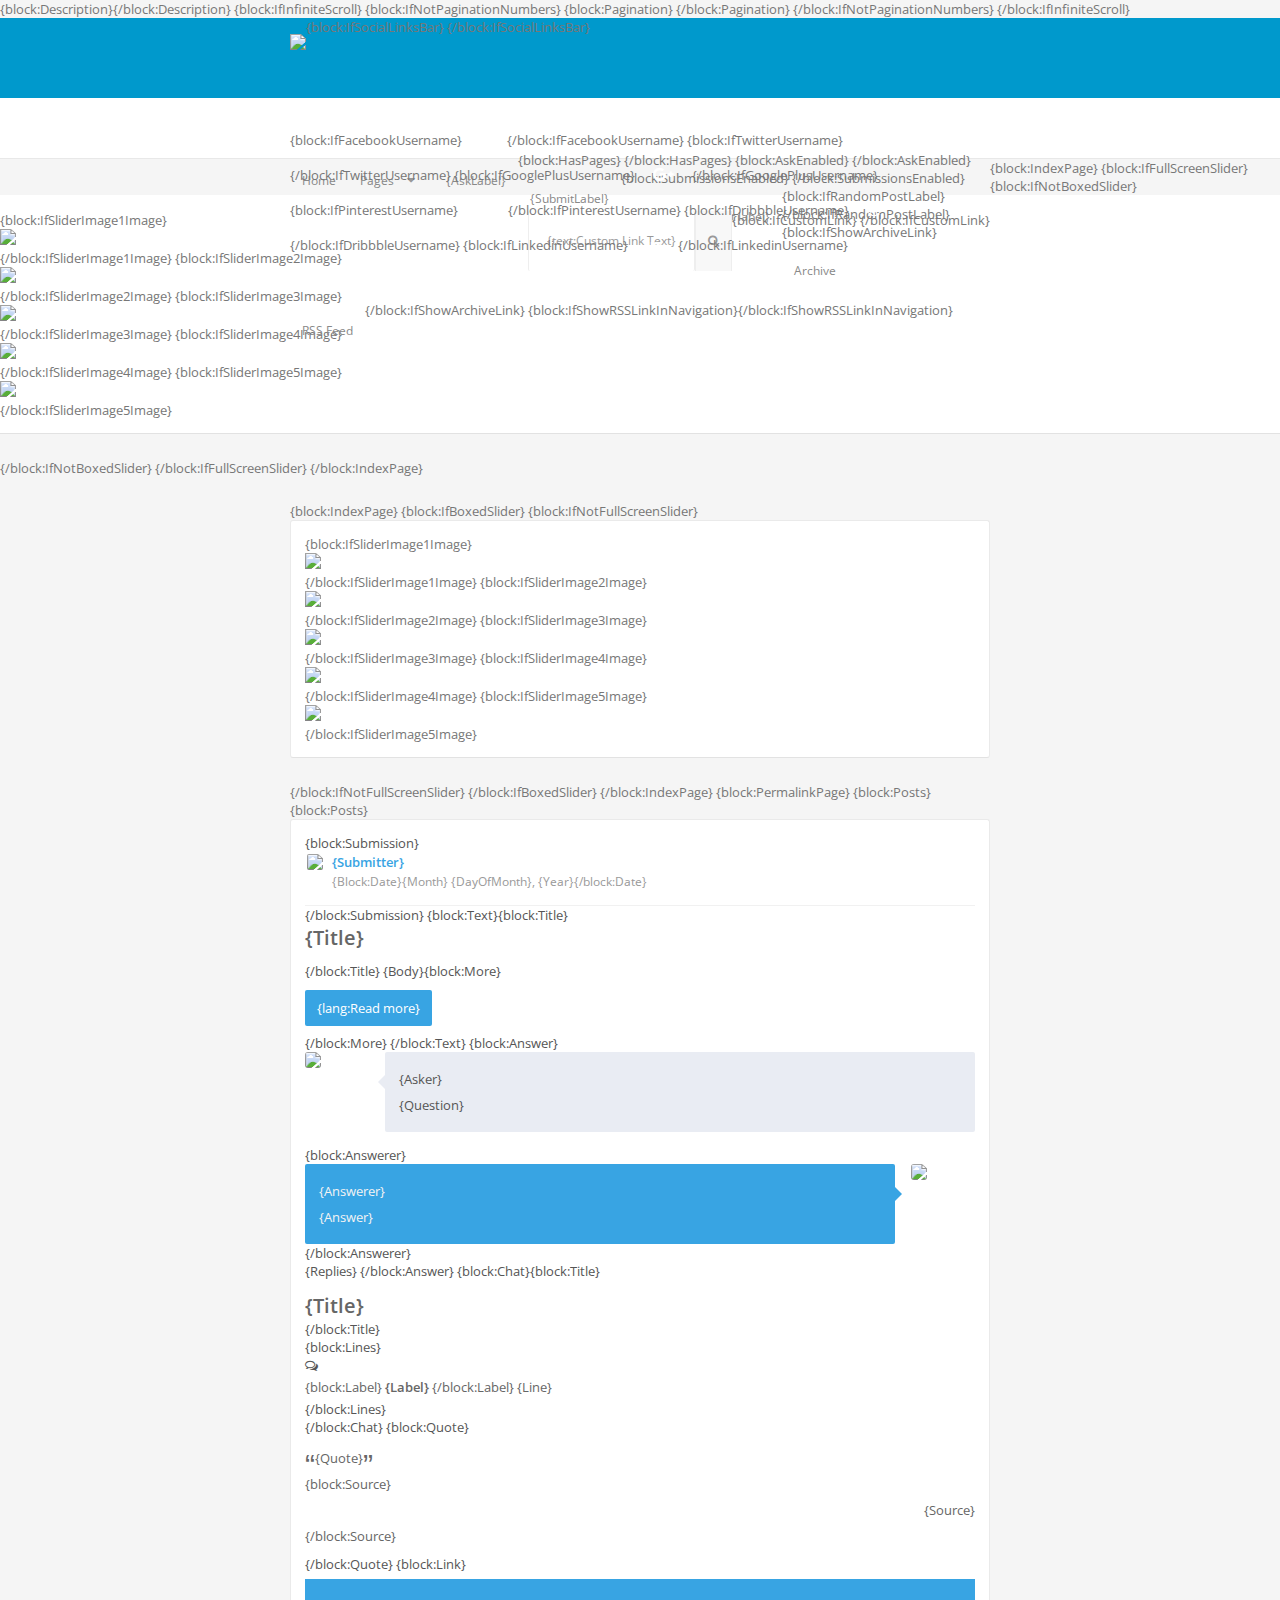
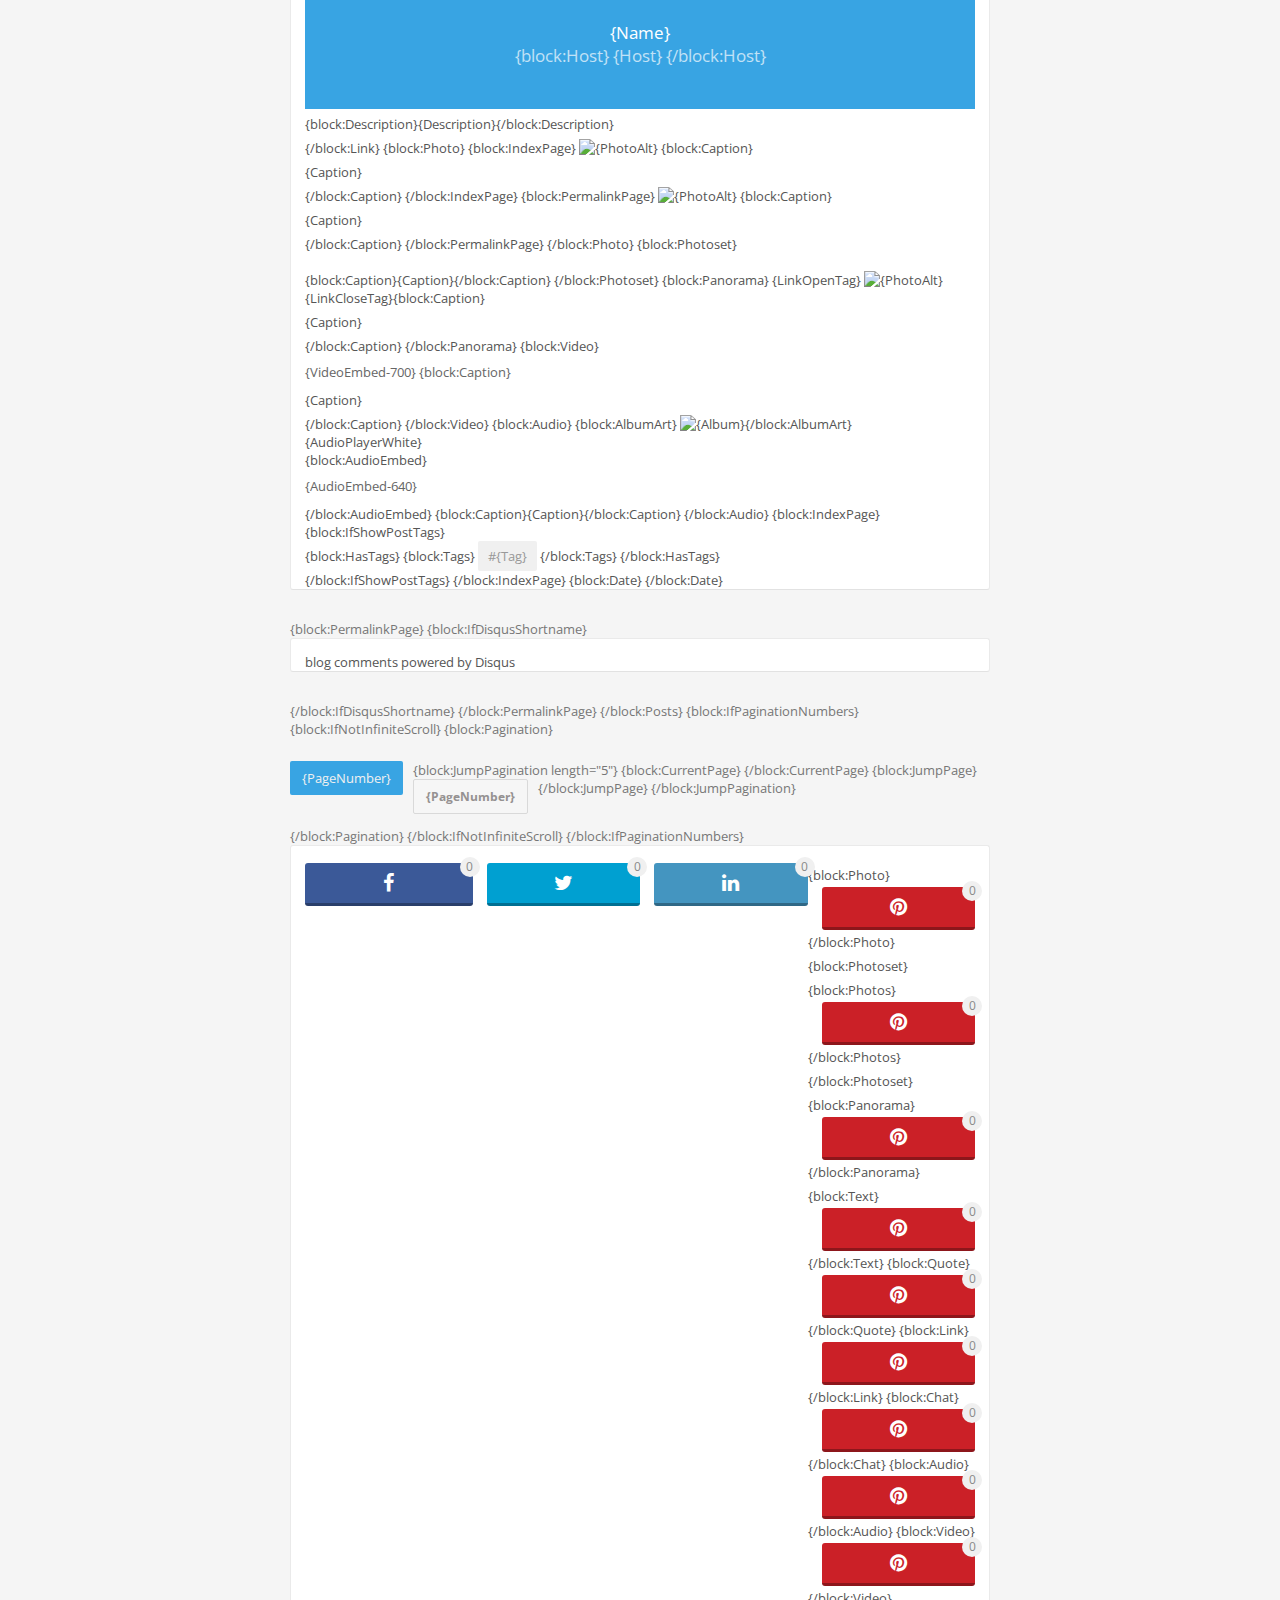
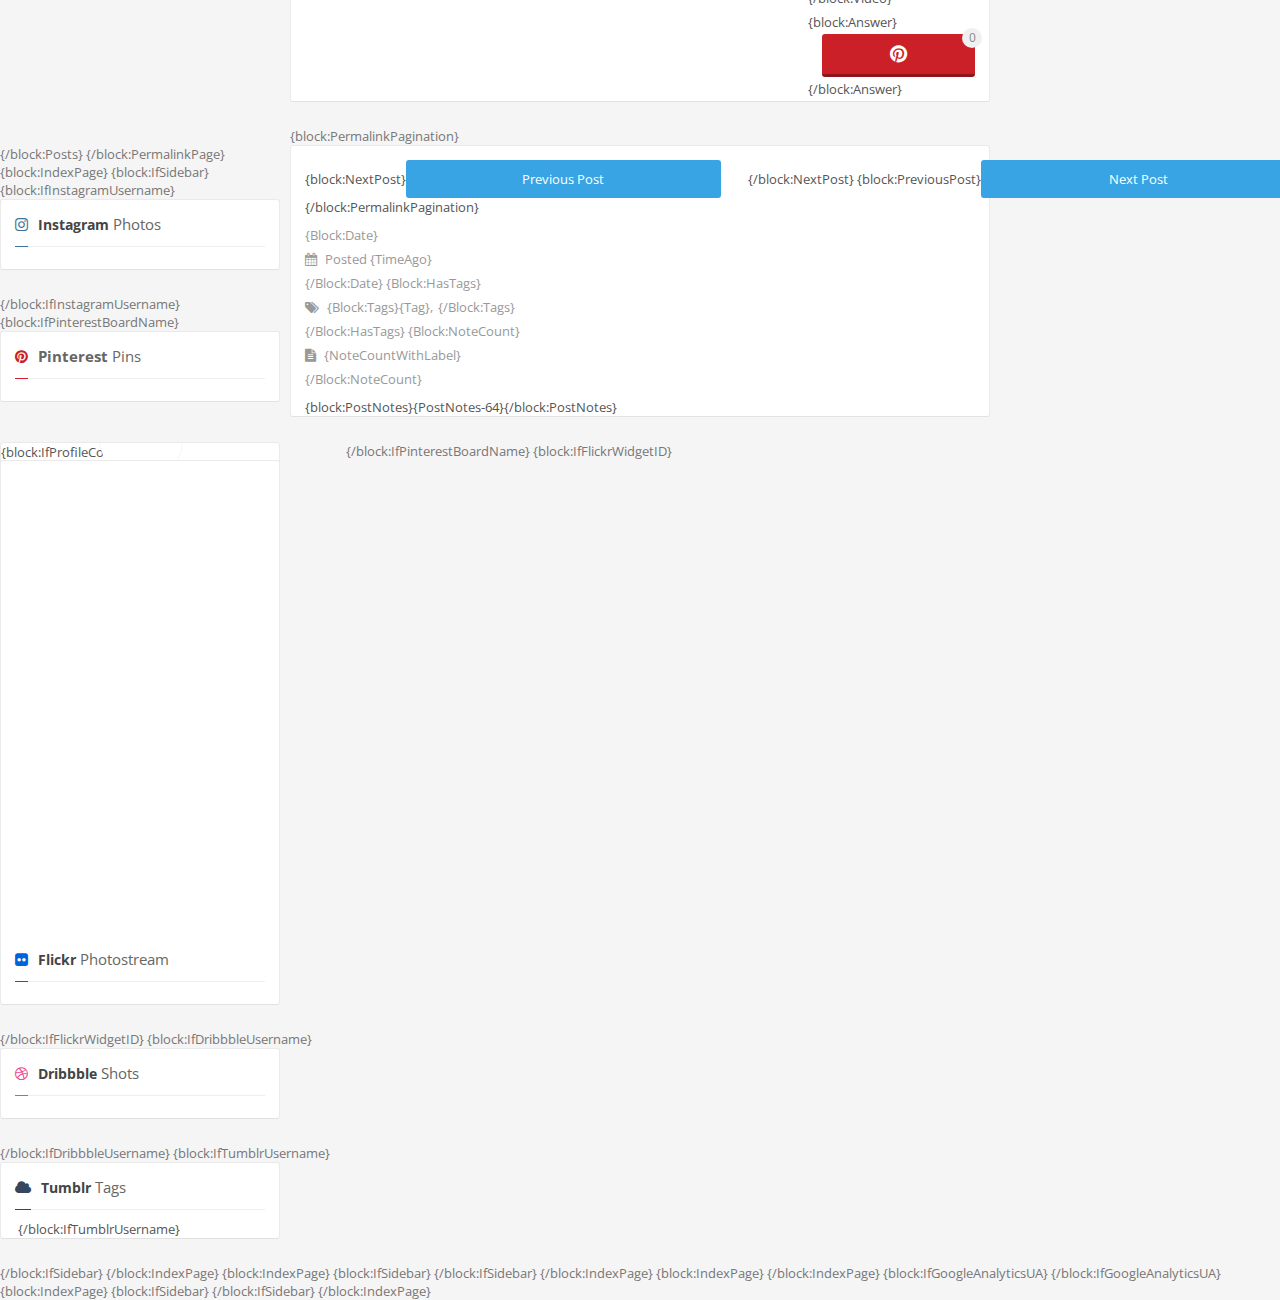
==== theme/index.html @ 3330890b "Initial Version" ====
<!DOCTYPE html PUBLIC "-//W3C//DTD XHTML 1.0 Strict//EN" "http://www.w3.org/TR/xhtml1/DTD/xhtml1-strict.dtd">
<html xmlns="http://www.w3.org/1999/xhtml" xml:lang="en" lang="en">
<!--
Author: Juan Vargas
Theme: iBlog
Version: 1.0
-->
<head>
<meta http-equiv="Content-Type" content="text/html; charset=UTF-8" />
<title>{Title}{block:SearchPage} | {SearchQuery}{/block:SearchPage}{block:PostSummary} | {PostSummary}{/block:PostSummary}</title>
<link rel="shortcut icon" href="{Favicon}">
<link rel="alternate" type="application/rss+xml" href="{RSS}">
{block:Description}<meta name="description" content="{MetaDescription}" />{/block:Description}

<meta name="text:Profile Description" content="" />
<meta name="text:Profile Name" content="" />
<meta name='text:Disqus Shortname' content='' />
<meta name='text:Tumblr Username' content='' />
<meta name="text:FlickrWidget ID" content=""/>
<meta name="text:Random Post Label" content="" />
<meta name="text:Google Analytics UA" content="" />
<meta name="text:Custom Link Text" content="Sample Text" />
<meta name="text:Custom Link URL" content="domain.com" />
<meta name="text:Facebook Username" content="" />
<meta name="text:Twitter Username" content="" />
<meta name="text:Google Plus Username" content="" />
<meta name="text:Pinterest Username" content="" />
<meta name="text:Dribbble Username" content="" /> 
<meta name="text:Dribbble Access Tokken" content="" /> 
<meta name="text:Linkedin Username" content="" />
<meta name="text:Instagram Username" content="" />
<meta name="text:Pinterest Username" content="" />
<meta name="text:Pinterest Board Name" content="" />
<meta name="text:Instagram accessToken" content=""/>
<meta name="text:FlickrWidget Photo Limit" content="1"/>
<meta name="text:Dribbble Shot Limit" content="1" /> 
<meta name="text:Pinterest Pin Limit" content="1" />
<meta name="text:Instagram Photo Limit" content="1"/>
<meta name="image:Profile Cover" content="http://static.tumblr.com/zgsn1rp/XBSnozilt/cover_placeholder.jpg"/>
<meta name="image:Profile Photo" content=""/>
<meta name="image:Logo" content="http://static.tumblr.com/88d2151f0eaffe83e51ea4a3ecb9a3cf/zgsn1rp/6F5noiecx/tumblr_static_4tnc47i79xmoc4ks0k44okosg.png"/>
<meta name="image:Slider Image 1" content=""/>
<meta name="image:Slider Image 2" content=""/>
<meta name="image:Slider Image 3" content=""/>
<meta name="image:Slider Image 4" content=""/>
<meta name="image:Slider Image 5" content=""/>
<meta name="if:Sidebar" content="0" />
<meta name="if:Sidebar Profile Centered" content="0" />
<meta name="if:Social Links Bar" content="0" />
<meta name="if:Infinite scroll" content="0" />
<meta name="if:Show Archive Link" content="0" />
<meta name="if:Custom Link" content="0"/>
<meta name="if:Remove Tumblr Controls" content="0" />
<meta name="if:Full Screen Slider" content="0" />
<meta name="if:Boxed Slider" content="0" />
<meta name="if:Pagination Numbers" content="1" />
<meta name="if:Show Post Tags" content="0" />

<link href="//maxcdn.bootstrapcdn.com/font-awesome/4.2.0/css/font-awesome.min.css" rel="stylesheet">
<link rel="stylesheet" href="http://static.tumblr.com/zgsn1rp/OMdnmipiv/owl.carousel.css"> 
<link rel="stylesheet" href="http://static.tumblr.com/zgsn1rp/bIpnmipjd/owl.theme.css"> <meta name="viewport" content="width=device-width, initial-scale=1, maximum-scale=1, user-scalable=0"/>
<link href='http://fonts.googleapis.com/css?family=Open+Sans:300italic,400italic,600italic,700italic,800italic,300,700,800,400,600' rel='stylesheet' type='text/css'>
<style type="text/css">
html, body {
	height: 100%;
}
body {
    background:#f5f5f5;
    margin: 0;
	font-family: 'Open Sans', 'sans-serif', 'Arial';
	font-weight:400;
	font-size:13px;
	color: #777;
	overflow-x: scroll;
}
a img {border: none;}
a {
	color: inherit;
	text-decoration:none;
}
h4,h5,h3,h2,h1 {
    margin:0px;
    color:#666;
    font-weight:600;
}
.post h2:first-child {margin-top:0px;}
*:focus { outline:none; }
blockquote {
	margin: 0;
    padding: 14px;
    background: #fdfdfd;
    border-left: solid 2px #eee;
    position: relative;
    line-height:24px;
}
blockquote a{color:#38A4E3;}
/*Top Navigation bar */
.top_nav {
	height:80px;
    z-index: 200;
    position: relative;
    background-color: #0099cc;
}
.top_nav_container {
	width:980px;
	height:80px;
	margin: 0 auto;
}
.top_nav ul{
	float:right;
	height:80px;
	margin: 0 auto;
	padding:0px;
}
.top_nav ul.left{ 
    float:left;
}
.top_nav ul span a{
	height:15px;	
    font-size:12px;
	padding:10px 15px 10px 15px;
	display:inline-block;	
	color: #fff;
	text-decoration:none;
}
.top_nav ul span a:hover{
	color:white;
	background:#595959;
}
.top_nav ul.social {
    height: 30px;
    margin-top: 23px;
}
.top_nav ul.social i{
    font-size: 16px;
}
.top_nav ul.social span a:hover {
   background:none; 
   color: #fff;
}
.box_seleccionar ul{display:none;}
.header {
    z-index: 99;
    position: relative;
}
.menu {
    padding:0px;
	margin:0px;
	height:60px;
    background: #fff;
    position: relative;
    border-bottom: 1px solid #e8e8e8;
}
.menu_container {
    padding:0px;
    margin:0px;
	height:60px;
    max-width:980px;
    margin: 0 auto;
}
.menu ul{
	padding:0px;
	margin:0px;
	max-width:980px;
	margin: 0 auto;
    float:right;
    height:60px;
}
.menu ul.left {
    float:left;
}
.logo{float:left;}
.logo a{
        display:block;
        height:80px;
        font-size:30px;
        overflow:hidden;
        font-weight:bold;
        color:#777;
        text-decoration:none
}
.logo img {
    max-height:100%;
}
.menu ul span {
	float:left;
	list-style:none;
	height:60px;
	line-height:60px;
}

.menu ul span.active {
    border-bottom: solid 2px #2688C2;
    height:59px;
}
.menu ul span a {
    color: #888;
    text-decoration: none;
    display: block;
    line-height: 60px;
    font-size: 12px;
    position:relative;
    padding: 0px 12px;
}

.menu ul span a.custom {
    padding-top: 0px;
    padding-bottom: 0px;
    padding-right: 0px;
}
.menu ul span a.custom div{
    display:inline-block;
    font-weight:normal;
    position:relative;
    text-transform: none;
    padding: 0px 18px;
    text-shadow: none;
    background: #fff;
    border-left: 1px solid #eee;
    border-right: 1px solid #eee;
    color: #999;
    border-radius:2px;
}
.menu ul span a.custom div:hover{background:#f9f9f9;color:#555;}
.menu ul span.search a{
    display:block;
    font-weight:normal;
    position:relative;
    text-transform: none;
    padding: 0px 12px 0px 12px;
    text-shadow: none;
    background: #f8f8f8;
    {block:IfNotCustomLink}
    border-left: 1px solid #eee;
    {block:IfNotCustomLink}
    border-right: 1px solid #eee;
    color:#999;
    cursor:pointer;
}
.menu ul span.search a.active {
    background:#2688C2;
    color:#fff;
    padding-bottom:1px;
}
.menu ul span.search a.active:hover {
    color:#fff;
}
.menu ul span.search a:hover{color:#aaa;}
.menu ul span a span{
	background: #3b8de2;
	border: 1px solid #215a96;
	background-image: -webkit-linear-gradient(top, #67a7e9, #2580df);
	background-image: -moz-linear-gradient(top, #67a7e9, #2580df);
	background-image: -o-linear-gradient(top, #67a7e9, #2580df);
	background-image: linear-gradient(to bottom, #67a7e9, #2580df);
	filter: progid:DXImageTransform.Microsoft.gradient(startColorstr='#67a7e9', endColorstr='#2580df');
	line-height: 10px;
	font-weight: normal;
	text-align: center;
	font-size:10px;
	text-shadow: 0 1px rgba(0, 0, 0, 0.2);
	padding: 5px;
	border-radius: 100%;
	height: 8px;
	line-height: 8px;
	width: 8px;
	display: block;
	position: absolute;
	margin-top: -34px;
	margin-left: -16px;
}

.menu ul span a div.span{
	border: solid 1px #e3e3e3;
	font-size: 12px;
	color: #777;
	text-shadow: 0 1px #fff;
	text-decoration: none;
	display: inline-block;
	padding: 4px 14px 4px 14px;
	z-index: 6;
	position: relative;
	height: 28px;
	font-weight:normal;
	line-height: 36px;
	-webkit-box-shadow: inset 0 1px white, inset 0 0 0 1px rgba(255, 255, 255, 0.7), 0 2px #dadada, 0 3px #c4c4c4, 0 4px 3px rgba(0, 0, 0, 0.1);
	box-shadow: inset 0 1px white, inset 0 0 0 1px rgba(255, 255, 255, 0.7), 0 2px #dadada, 0 3px #c4c4c4, 0 4px 3px rgba(0, 0, 0, 0.1);
}
i.fa-caret-down {
    font-size:12px;
    margin-left:-5px;
}
.menu ul span a i{
	font-size: 14px;
	color: #999;
	padding: 7px;
	margin: 0 auto;
}
.menu ul span a:hover, .menu ul span a:hover i,.menu ul span a:hover a {color:#4C91B9;}
/*Dropdown*/
.menu ul span div {
	display:none;
	position:relative;
    z-index:99;
    float:right;
}
.menu ul span div.search_form ul {
    width:auto;
    height:50px;
    border-top:none;
    position: absolute;
    top: 20px;
    border-radius:3px;
}
.menu ul span div.search_form form{
    padding:8px 8px 0px 7px;
    display:inline-block;
}

input[type=text] {
    float:left;
    outline: 0;
    background: #FFF;
    padding: 1px 1px 1px 10px;
    height: 30px;
    line-height: 30px;
    border: 1px solid #efefef;
    border-radius: 3px;
    color: #999;
}
input[type=submit],button {
    outline: 0;
    position: absolute;
    right: 0px;
    font-size:13px;
    color: #fff;
    text-align: center;
    line-height: 32px;
    height: 34px;
    background: #2688C2;
    border: none;
    border-right:none;
    margin-right:6px;
    border-radius: 0 3px 3px 0;
    padding:0 10px;
}

.menu ul span div.before {
    position: absolute;
    right: 0px;
    display: inline-block!important;
    width: 0;
    height: 0;
    border-right: 8px outset transparent;
    border-left: 8px outset transparent;
    border-bottom: 8px solid #2688C2;
    margin-top: -7px;
    z-index: 99;
    margin-right: 12px;
    border-radius: 3px;
}

.menu ul span div.before:before {
    content: "";
    display: inline-block;
    width: 0;
    height: 0;
    border-right: 8px outset transparent;
    border-left: 8px outset transparent;
    border-bottom: 8px solid #38A4E3;
    margin-left: -8px;
    margin-top: 1px;
    position: absolute;
}

.menu ul span div.before.active:before {
     border-bottom: 8px solid #2688C2;   
}

.menu ul span:hover div {display: block;}
.menu ul span:hover .search_form {display: none;}
.menu ul span div ul{
	display: table-cell;
	background:#38A4E3;
	border: solid 1px #2688C2;
	border-top:none;
    width: 120px;
    margin-top: -1px;
    position: absolute;
    right: 0px;
    height: auto;
}

.menu ul span div ul span{
    float:none;
    list-style:none;
}
.menu ul span div ul span a{
    border-top: solid 1px #2688C2;
    padding:5px;
    padding-left:10px;
    padding-right:10px;
    line-height:40px;
    color:#fff;
}
.menu ul span div ul span a:hover {background:#2688C2;color:#fff;}

.posts_container {
    max-width:980px;
    margin:0 auto;
    margin-top:25px;
}

.posts {
	position: relative;
	margin: 0px auto;
    display:inline-block;
    margin-right:24px;
    float:left;
    width:69%;
    min-width:250px;
}
.post {
    color: #555;
    background:#fff;
    border:solid 1px #eaeaea;
    border-bottom:solid 1px #e2e2e2;
    list-style:none;
    padding:14px;
    margin-bottom:25px;
    {block:IndexPage}
    padding-bottom: 0px;
    {/block:IndexPage}
    border-radius:3px;
    -webkit-box-sizing: border-box; /* Safari/Chrome, other WebKit */
    -moz-box-sizing: border-box;    /* Firefox, other Gecko */
    box-sizing: border-box;         /* Opera/IE 8+ */
    {block:IndexPage}
    position:relative;
    {/block:IndexPage}
}
.posts .post {
    margin-bottom:30px;
}
.sidebar_container{
    width:27%;
    float:left;
}
.post.sidebar {
    padding-bottom:12px;
    width:280px;
    display: block;
}
.post.sidebar.tags {
    padding-bottom:0px;
}
.post.sidebar img {
    max-width:100%;
}
.post.sidebar p{
    font-size:13px;
}

.post.sidebar.instagram h3, 
.post.sidebar.dribbble h3, 
.post.sidebar.flickr h3,
.post.sidebar.pinterest h3,
.post.sidebar.tags h3{
    border-bottom: solid 1px #eee;
    margin-bottom:10px;
    font-weight:normal;
}
.post.sidebar.instagram h3 strong, 
.post.sidebar.dribbble h3 strong, 
.post.sidebar.flickr h3 strong,
.post.sidebar.tags h3 strong,
.post.sidebar.pinterst h3 strong{
    color:#444;
    font-size:14px;
    font-weight:bold;
}
.post.sidebar.instagram h3 i,
.post.sidebar.dribbble h3 i,
.post.sidebar.flickr h3 i,
.post.sidebar.tags h3 i,
.post.sidebar.pinterest h3 i {
     font-size:15px;
     padding-bottom:14px;
     margin-right:10px;
     margin-bottom:-1px;
}
.post.sidebar.instagram h3 i{
     border-bottom: solid 1px #3f729b;
     color:#3f729b;
}
.post.sidebar.dribbble h3 i{
     border-bottom: solid 1px #ea4c89;
     color:#ea4c89;
}
.post.sidebar.flickr h3 i{
     border-bottom: solid 1px #0063DC;
     color:#0063DC;
}
.post.sidebar.pinterest h3 i{
     border-bottom: solid 1px #cb2027;
     color:#cb2027;
}
.post.sidebar.tags h3 i{
     border-bottom: solid 1px #36465d;
     color:#36465d;
}
.post .name {
    color: #555;
    display: block;
    font-size: 15px;
    line-height: 30px;
    margin-top: 4px;
    font-weight: bold;

}
.posts .post.disqus {
    overflow:hidden;
}
.post ul li {
    line-height: 24px;
    list-style-type: circle;
}
.post h2 {
	line-height: 28px;
    margin-top: 12px;
}

.post h2.title {
    border-top: solid 1px #eee;
    margin: 12px -12px;
    padding-left: 12px;
    padding-top: 12px;
}
.post p img {
    max-width:100%;
}
.post.text p img {
    margin-bottom:10px;
}
.post h2.quote {font-weight: normal;}
.post p{
	margin: 4px 0 6px 0px;
	color:#666;
	line-height:26px;
}

.post p span.quote_mark{
    font-family:Arial;
    font-size: 30px;
    position: relative;
    top: 12px;
}
.post p span.source{
    text-align:right;
    display:block;
}
.post p:first-child{margin: 0px;}
h2.text_title {margin-bottom: 10px;}
.caption{margin: 6px 0;}
.post.quote {background:#38A4E3;}
.post.quote p {
    color: #fff;
    line-height: 28px;
}
.post.quote p i {color:#fff;}
.post ol,.post ul {
	margin: 3px 0;
	padding-left:22px;
}
.post .info_bar {
    background:#fff;
    position:relative;
	{block:PermalinkPage}
	display: none;
	{/block:PermalinkPage}
    margin:0px -14px;
    margin-top:12px;
    color:#777;
    font-size:12px;
    border-radius: 0px 0px 3px 3px;
    padding: 12px 5px 17px 20px;
    height:30px;
    line-height:30px;
    border-top:solid 1px #efefef;
    box-shadow: rgba(0,0,0, 0.05) 0px 1px 1px;

} 

.post .info_bar a:hover {color:#777;}
.post .photo {
	position: relative;
	line-height: 0!important;

}
.post .photo .photo_info {
	position: absolute;
	top: 50%;
	left: 0;
	width: 100%;
	height: 70px;
	margin: -35px 0 0 0;
	text-align: center;
	z-index: 10;
	opacity: 0;
	-webkit-transition: all 0.5s ease;
	-moz-transition: all 0.5s ease;
	-o-transition: all 0.5s ease;
	transition: all 0.5s ease;
	{block:PermalinkPage}
	display: none;
	{/block:PermalinkPage}
}
.post:hover .photo .photo_info {opacity: 1;}
.post .photo .photo_info a {
	text-decoration: none;
	color: {color:Background};
}
.post .photo .photo_info h2 a {
	margin: 0;
	line-height: 100%;
	text-transform: uppercase;
	font-size: 50px;
}
.post .photo .photo_info p {
	margin: 0;
}
.post .photo .photo_info p a {
	margin: 0;
	line-height: 100%;
	text-transform: uppercase;
	font-size: 14px;
	font-weight: bold;
}
.read_more {
    margin:0px!important;
    margin-bottom:8px!important;
    margin-top:10px!important;
}
.read_more a{
    background: #38A4E3;
    color: #fff;
    padding: 5px 12px;
    font-weight: normal;
    display: inline-block;
    border-radius: 2px;
}
.read_more a:hover{
    background: #2688C2;
    color: #fff;
}
.post img.main_photo {max-width: 100%;}
.post.photo img,.post.text img  {max-width: 100%;display:block;}
{block:IndexPage}
{/block:IndexPage}
.post .photo img {
	opacity: 1;
	-webkit-transition: all 0.5s ease;
	-moz-transition: all 0.5s ease;
	-o-transition: all 0.5s ease;
	transition: all 0.5s ease;
	margin: 0;
	line-height: 0;
}
.post:hover .photo:hover img.main_photo {
	{block:IndexPage}
	opacity: 0.25;
	{/block:IndexPage}
}
.post .player {
	background: #FFF;
	margin: 0;
}
#notes {
    width: 278px;
    float:right;

}
.post ol.notes {
	padding: 0;
	list-style-type: none;
	font-size: 11px;
}
.post ol.notes a {text-decoration: none;}
.post ol.notes li.note {
	padding-top: 14px;
	position: relative;
	z-index: 1;
}
.post ol.notes li.note:first-child {padding-top:0px;}
.post ol.notes li.note img.avatar {
	vertical-align: middle;
	width: 30px;
	height: 30px;
	background: #fff;
    padding: 2px;
    border: solid 2px #e9ecf3;
    margin-right:5px;
    border-radius:50%;
}
.post ol.notes a.avatar_frame:before {
    background: #e9ecf3;
    width:2px;
    height: 100%;
    position: absolute;
    content: '';
    display: block;
    bottom: 0px;
    top:0px;
    left:19px;
    z-index:-1;
}
.post ol.notes li.note .answer_content {font-weight: normal;}
.post ol.notes li.note blockquote {
    padding: 4px 10px;
    margin: 10px 0px 0px 20px;
    background: #38A4E3;
    color: #fff;
    border-left: solid 2px #3092CC;
    border-radius:0px 2px 2px 0px;
}
.post ol.notes li.note blockquote a{color:#fff;}
.posted {
    color: #999;
    text-transform: capitalize;
    margin:10px 0px;
}
.posted div {line-height: 30px;}
.posted i {margin-right: 8px;}
.posted a {margin-right:5px;}
.action {
    display: block;
    background: #e9ecf3;
    padding: 10px;
    margin-left: 55px;
    position:relative;
    border-radius: 2px;
}
.avatar_frame {
    display: block;
    float: left;
}
.action:after {
    top:6px!important;
    content:'';
}
{CustomCSS}
div.video img {width:100%;}
.caption p a {color:#38A4E3;}
.asker-question, .odd .chat_globe{
    background: #e9ecf3;
    max-width: 100%;
    margin: 0px;
    margin-left: 80px;
    border-radius:2px;
    line-height:20px;
    position:relative;
    padding:14px;
}
.odd .chat_globe{
    margin-left: 50px;
}

.chat_globe .chat_name {
    font-weight:600;
}
.asker-question span, .answerer-question span{
    display: inline-block;
    text-transform:capitalize;
}
.asker-question span {
    color:#000;
    margin-bottom:5px;
}
.answerer-question span {
    color:#fff;
    margin-bottom:5px;
}
.asker-question:after, .odd .chat_globe:after, .action:after  {
    content:"";
	width: 0; 
	height: 0; 
	border-top: 10px solid transparent;
	border-bottom: 10px solid transparent; 
	border-right:10px solid #e9ecf3; 
	left: -7px;
    position: absolute;
    top: 20px;
}
.answerer-question,.even .chat_globe{
    background: #38A4E3;
    max-width: 100%;
    margin: 0px;
    margin-right: 80px;
    border-radius:2px;
    line-height:20px;
    position:relative;
    padding:14px;

}
.even .chat_globe:after {
    top:10px;   
}

.even .chat_globe{
    margin-right: 50px;
}
.odd,.even{
    margin-top:14px;   
}
.odd:first-child{
    margin-top:0px;   
}
.answerer-question blockquote {
    padding:0px;
    background:none;
    border:none;
}
.answerer-question:after,.even .chat_globe:after {
    content:"";
	width: 0; 
	height: 0; 
	border-top: 10px solid transparent;
	border-bottom: 10px solid transparent; 
	border-left:10px solid #38A4E3; 
	right: -7px;
    position: absolute;
    top: 20px;
}
.even .chat_globe:after, .odd .chat_globe:after {top:10px; }
.asker-question p {
    color: #555;
    margin:0px;
    font-size:13px!important;
}

.answerer-question p, .even .chat_globe p{
    color:#f3f3f3;
}
.ask_question {margin-bottom:14px;}
.asker-question blockquote {
    background:#158BCE;
    border-color:#185699;
}
.asker-avatar, .odd .avatar{
    float:left;
    margin-right:5px;
    width:64px;
    height:64px;
}
.answerer-avatar, .even .avatar {
    float:right;
    margin-left:5px;
    width:64px;
    height:64px;
}
.answerer-avatar img,.asker-avatar img{
    border-radius:3px;
    max-width:100%;
}

.asker {
    font-weight: 600;
    color: #444;
    text-transform:capitalize;
}
.answerer {
    font-weight: 600;
    color: #fff;
    text-transform:capitalize;

}
.odd .avatar, .even .avatar{
    width: 35px;
    height: 35px;
    line-height: 35px;
    text-align: center;
    border-radius: 3px;
}
.odd .avatar {
    background: #e9ecf3; 
}
.even .avatar {
    background: #38A4E3; 
    color:#fff;
}
.odd .avatar i, .even .avatar i{
    padding:10px;
}

.showme{ display: none;}
#showhim:hover .showme{
    padding: 3px 10px 3px 10px;
    text-transform:capitalize;
    display: inline-block;
    position: absolute;
    background: #38A4E3;
    color: #fff;
    font-size: 12px;
    border-radius: 2px;
    margin-left: 10px;
    margin-top: -38px;
    z-index: 99;
    left: 0px;

}
#showhim:hover .showme:after{
    content: "";
    display: block;
    width: 0;
    border: 6px solid #38A4E3;
    border-color: #38A4E3 transparent transparent transparent;
    margin-top: 2px;
    position:absolute;
}
#showhim:hover .showme a{color:#fff;}
.post_showme{display: none;}
.post_showhim:hover .post_showme,.show_share{
    text-transform:capitalize;
    display: inline-block;
    position: absolute;
    background: #555;
    border:solid 1px #444;
    color: #fff;
    font-size: 12px;
    border-radius: 3px;
    bottom: 60px;
    z-index: 99;

}

.post_showhim:hover .post_showme.reblog {
    right: 0px;    
}
.post_showhim:hover .post_showme.reblog:after {
    left:35px;
    
}
.post_showhim:hover .post_showme ul {
    padding:0px;
    margin:0px;
}
.post_showhim:hover .post_showme ul li{
    list-style:none;
    margin:0px;
}
.post_showhim:hover .post_showme:after{
    content: "";
    display: block;
    width: 0;
    border: 6px solid #444;
    border-color: #444 transparent transparent transparent;
    margin-top: 1px;
    position:absolute;
    left:15px;
}

.post_showhim:hover .post_showme li a,
.post_showhim:hover .post_showme li span{
    color:#ddd;
    padding: 7px 17px 7px 12px;
    display:block;
    border-top:solid 1px #444;
}

.post_showhim:hover .post_showme li:first-child a{ 
    border-top:none;
}
.post_showhim:hover .post_showme li a:hover{background:#444;}
div.post_showhim {
    display: inline-block;
 
}
/* Iframes*/
iframe#youtube_iframe,.post iframe {
    max-width:100%;
}
iframe.tumblr_audio_player {
    width:100%;
    height:80px;
}
iframe.soundcloud_audio_player {
    width: 100%;
}
{block:PermalinkPage}
.tumblr_video_container {
    width: 100%!important;
    height: auto!important;
}
 .tumblr_video_container iframe {
     width: 100%!important;
 }
.post.video a,.post.video a img {
        width: 100%!important;
        height: auto!important;
    }
{/block:PermalinkPage}
.link_thumb {
    border: 1px solid #38A4E3;
    background-color: #38A4E3;
    overflow: hidden;
    display: table;
    width: 100%;
    min-height: 100%;
    height: 108px;
}
.link_thumb span {
    float: left;
    color:#fff;
    padding:10px;
    display: table-cell;
    width: 100%;
    vertical-align: middle;
    text-align: center;
}
.link_thumb h3 {
    display:inline;  
    font-size:19px;
    color:#fff;
    line-height:24px;
    font-weight:bold;
}
.link_thumb img {
    width: auto!important;
    max-height: 75px;
    float: right;
}
.buttons {
    position:absolute;
    top:0px;
    right:0px;
}
.buttons i{color:black;}
.like_button, a.reblog_button,.post .info_bar a.share_post {
    position:relative;
    padding: 10px 16px;
    {block:PermalinkPage}
    padding:2px;
    {/block:PermalinkPage}
    width: 14px!important;
    height: 40px!important;
    line-height: 40px!important;
    font-size:14px;
    text-align:center;
    float: left;
    border-radius: 2px;
    text-decoration:none;
    {block:IndexPage}
    opacity:.30;
    -ms-filter: "progid:DXImageTransform.Microsoft.Alpha(Opacity=25)";
    filter: alpha(opacity=25);
    {block:IndexPage}
    border-left: solid 1px #ccc;
    cursor:pointer;
}

.like_button:hover, a.reblog_button:hover,.post .info_bar a.share_post:hover {
    {block:IndexPage}
     opacity:.50;
    -ms-filter: "progid:DXImageTransform.Microsoft.Alpha(Opacity=50)";
    filter: alpha(opacity=50);
    {block:IndexPage}
}
.post .info_bar a.share_post {font-size:14px;}
.like_button iframe {
    width: 14px!important;
    height: 40px!important;
    line-height: 40px!important;
    float: left;
}
.perma_pagination {
    width: 100%;
    white-space: nowrap;
    }
.perma_pagination a{
    background: #38A4E3;
    display: inline-block;
    width: 47%;
    white-space: normal;
    padding: 10px 0;
    text-align: center;
    color: #fff;
    border-radius: 3px;
}
.perma_pagination a:first-child {
    margin-right:4%;
}

.perma_pagination a:hover{
    background:#2688C2;
    color:#fff;
}
.perma_pagination a i {
    color:#999;
    font-size:11px;
}
.social ul {
    padding:0px;
}

.social ul li{
    float:left;
    list-style:none;
    margin:0px;
}

.social ul li a{
    background:#eee;
    margin-left:14px;
    font-size:14px;
    color:#fff;
    border-radius:3px;
    display:  block;
    position:relative;
    text-align: center;
    border-bottom: solid 3px rgba(0,0,0,0.3);
} 
.social ul li:first-child a{
    margin-left:0px;
}
.social ul li a i{
    width: 30px;
    height:20px;   
    padding:10px;
    
}
.social ul li a i{font-size:20px;}
.social ul li.facebook a{background:#3b5998;}
.social ul li.twitter a{background:#00a0d1;}
.social ul li.tumblr a{background:#2c4762;}
.social ul li.linkedin a{background:#4495c0;}
.social ul li.pinterest a{background:#cb2027;}
.share{
  top: 50%;
  width: 100%;
  text-align: center;
  margin-top: -29px;
}

.share a span{
  font-weight: bold;
  display: block;
  color: white;
  text-align: right;
  min-width: 24px;
}

.share a{
  text-decoration: none;
  padding: 0px 4px 0px 24px;
  line-height: 18px;
  display: inline-block;
  border-radius: 2px;
  margin: 20px;
  background-size: 18px;
  background-repeat: no-repeat;
  box-shadow: 0px 1px 0px rgba(0,0,0,0.1),inset 0px 1px 0px rgba(255,255,255,0.05)
}

.social ul li a span {
    position: absolute;
    top: 5px;
    right: -7px;
    min-width: 8px;
    height: 20px;
    line-height: 20px;
    margin-top: -11px;
    padding: 0 6px;
    font-weight: normal;
    color: #888;
    text-align: center;
    background: #f0f0f0;
    z-index:1;
    border-radius: 11px;
    font-size:12px;

}

#submission {
    border-bottom:solid 1px #f1f1f1;
    overflow: hidden;
    padding-bottom:8px;
}

#submission img#submission_img{
    padding:2px;
    border-radius:4px;
}

#submission li{
    list-style:none;
    font-weight:400;
    font-size:12px;
}

#submission li.user{
    line-height:14px;
}

#submission li.user a{
    color: #38A4E3;
    font-weight: 600;
    font-size: 13px;
}
#submission li:first-letter{
    text-transform:uppercase;
}
#submission a {
    margin-left: 5px;
    color: #999;
    font-size: 12px;
    
}
.cboxPhoto {
    max-height:550px!important;
    width:auto!important;
}
#tumblr_controls {
    position:absolute;
    top:0px;
    opacity:.5;
}
#tumblr_controls:hover {
        opacity:1;
}
{block:IfRemoveTumblrControls}
#tumblr_controls {
    display:none;
}
{/block:IfRemoveTumblrControls}
#pagination {
    margin:10px 0;
}
#pagination ul{
    float: left;
    padding:0px;
}
#pagination a{
    display: inline-block;
    font-size: 12px;
    font-weight: bold;
    text-decoration: none;
    color: #959191;
    float: left;
    border: solid 1px #d9d9d9;
    background: #f6f6f6; 
    padding: 8px;
    padding-left: 12px;
    padding-right: 12px;
    margin-right:10px;
    border-radius: 2px;
}
#pagination a:hover{
    background:#d9d9d9;
}
#pagination span.current_page {
    display: inline-block;
    padding: 8px;
    padding-left: 12px;
    padding-right: 12px;
    background: #38A4E3;
    color: #f0f0f0;
    float: left;
    margin-right:10px;
    border-radius: 2px;
}
#pagination a:hover {
    background-position: 0 -25px;
    text-decoration: none;
}
#pagination .next-page { float: right; }
#pagination .prev-page { float: left; }
/* Responsive Menu Ends */
#res_drop a, 
#res_side a {
    font-size:21px;
    color:#aaa;
    
}

#res_drop.active a,
#res_side.active a
{
    color:#38A4E3;
}
#res_drop .res_content, #res_side .res_side_content  {
    display:none;
}

#res_drop.active .res_content {
    display:block;
    background:#38A4E3;
}

#res_side.active .res_side_content {
    display:block;
    position:absolute;
}
#res_side.active .res_side_content .profile {
    border-radius:0px;
    border-left:none;
    border-top:none;
}
#res_side.active .res_side_content .post.sidebar {
    margin-bottom:-2px;
}
.res_side_content {
    width:100%;
    position:absolute;
    z-index:99;
}

#res_drop.active .res_content li a:hover{
    background:#2589C4;
}
.res_content li div ul {
    padding: 0px;
    margin: 0px;
}
.sub_menu ul {
    background:#2589C4;
    padding-left:40px!important;
}
#res_drop.active .res_content div ul li a {
    padding: 7px 21px;
}

.sub_menu ul li:hover,#res_drop.active .res_content li:hover,li.sub_link.active {
    list-style-type: disc!important;    
}
.sub_menu ul li a{
    padding:7px!important;
}

#tumblr_controls.active {
    display:block;
}
/* Responsive Menu Ends */


.res_logo {
    text-align:center;
    font-size:23px;
}


iframe#ask_form,iframe#submit_form {
    margin-top: 10px;
}

i.fa.fa-calendar-o {
    margin-right:8px;
}
{/block:PermalinkPage}

.post_link {
    color: #fff;
    min-height: 130px;
    border: 1px solid #38A4E3;
    background-color: #38A4E3;
    -webkit-box-sizing: border-box;
    -moz-box-sizing: border-box;
    box-sizing: border-box;
    opacity: 1;
    -webkit-transition: opacity .25s linear;
    -moz-transition: opacity .25s linear;
    -ms-transition: opacity .25s linear;
    -o-transition: opacity .25s linear;
    transition: opacity .25s linear;
}
.post_link_holder {
    height: 100%;
    padding: 10px 20px;
    overflow: hidden;
    -webkit-box-sizing: border-box;
    -moz-box-sizing: border-box;
    box-sizing: border-box;
}
.link_text_outer {
    display: table;
    width: 100%;
    min-height: 100%;
    height: 108px;
}
.link_text {
    display: table-cell;
    width: 100%;
    vertical-align: middle;
    text-align: center;
}
.link_source {
    display: block;
    font-size: 11px;
    text-decoration: none;
    font-size: 12px;
    color: rgba(255,255,255,0.7);
    overflow: hidden;
}

.link_button .link_text_container .link_text .link_title {
    color: #fff;
    text-decoration: none;
    font-size:19px;
    font-weight:bold;
}
.link_text a, .link_text span{
    font-size:17px;
}

.owl-theme .owl-buttons {
    position: absolute;
    top: -46px;
    right: 0px;
}

.owl-theme .owl-controls .owl-buttons div {
    background:none;
    padding:0px;
}
.owl-theme .owl-controls .owl-buttons div i{
    color:#666;
    font-size:14px;
}
.owl-theme .owl-controls .owl-buttons div i:hover{
    color:#000;
}

#tags {
    padding:0px;
    margin:0px;
    display:inline-block;
}
#tags li {
    list-style:none;
    float:left;
}
#tags li a {
    float: left;
    background: #f7f7f7;
    padding: 6px 11px;
    margin-right: 5px;
    margin-bottom: 10px;
    border-radius: 3px;
    text-transform: capitalize;
    color:#555!important;
    font-size:13px;
}
#tags li a:hover {
    background:#38A4E3;
    color:#fff!important;
}
/* Responsive Menu Ends */
.res_nav {
    display:none;
    background:white;
    border-bottom:solid 1px #e8e8e8;
    position:relative;
    z-index:100;
}
#res_side,#res_drop {
    position:relative;
    z-index:99;
}

#res_drop a.fa.fa-bars {
    font-size:21px;
    padding:25px;
    color:#aaa;
}
#res_drop.active a.fa.fa-bars,
#res_side.active a.fa.fa-user {
    background:#38A4E3;
    color:#fff;
}
#res_drop .res_content {
    display:none;
}
#res_drop.active .res_content {
    display:block;
    background:#38A4E3;
}
#res_drop.active .res_content li {
    list-style:circle;
    color:#fff;
}
#res_drop.active .res_content li a{
    color:white;
    font-size:12px;
    font-weight:600;
    padding:14px;
    display: block;
}

#res_drop.active .res_content li a:hover{
    background:#2589C4;
}

#res_drop.active .res_content div ul li a {
    padding: 7px 21px;
}

#res_side a.fa.fa-user, #res_side a.fa.fa-bars {
    padding:15px 20px;
}

#tumblr_controls.active {
    display:block;
}
/* Responsive Menu Ends */
@media screen and (max-width: 1018px) and (min-width: 0px) {
.res_nav{display:block;}
#tumblr_controls {right:0px;left: auto;top: 16px;opacity:1;}
#notes {float:left;}
.header {display:none;}
    .posts, #notes {
        width:100%;
    }
    .posts_container {
        max-width:700px;
        padding: 0px 30px;
    }
    .social ul li {
        width:25%;
    }
}

@media screen and (max-width: 700px) and (min-width: 0px) {
 .posts {
     width:100%;
 }   
}

@media screen and (max-width: 400px) and (min-width: 0px) {
    div.post_showhim {
        padding:0px 4px;
    }
}


.pagination_infinite {
    display:none;
}

#infscr-loading {
    text-align:center;
}

/* =============================================================================
   PXU Photoset Extended Styles
   ========================================================================== */

.clearit:before, .clearit:after { content: ""; display: table; }
.clearit:after { clear: both; }
.clearit { *zoom: 1; }

/* Photoset */

.photo-slideshow {
  visibility: hidden;
}

.photo-slideshow.processed {
  visibility: visible;
}

.photo-slideshow .row {
  clear: both;
  width: 100%;
}

.photo-slideshow .pxu-photo {
  display: block;
  float: left;
  margin-bottom: 0;
  width: 100%;
  overflow: hidden;
}

.photo-slideshow .pxu-photo img {
  display: block;
}

.photo-slideshow.processed .pxu-photo img {
  width: 100%;
  height: auto;
}

.photo-slideshow .pxu-photo:first-child img {
  margin-left: 0;
}

.photo-slideshow .count-1 {
  width: 100%;
}

.photo-slideshow .count-2 {
  width: 50%;
}

.photo-slideshow .count-3 {
  width: 33.33%;
}

.photo-slideshow .count-4 {
  width: 25%;
}

.photo-slideshow .count-5 {
  width: 20%;
}

.photo-slideshow .info {
  display: none;
}

/* Icons for EXIF Data and Zoom */

.photo-data {
  position: relative;
  float: left;
}

.icons {
  position: absolute;
  top: 5px;
  right: 5px;
  width: 20px;
  height: 66px;
  text-indent: -9999px;
  z-index: 999;
  visibility: hidden;
}

.icons > span, .icons .tumblr-box span {
  width: 20px;
  height: 20px;
  display: block;
  margin-bottom: 2px;
  cursor: pointer;
}

.zoom {
  background: url('http://static.tumblr.com/hugxd2w/kgem0so9j/zoom-icon.png');
}

.info {
  background: url('http://static.tumblr.com/hugxd2w/ffwm0so9t/info-icon.png');
  position: relative;
}

/* EXIF & CAPTION Data Tooltip */

.pxu-data {
  position: absolute;
  top: 30px;
  left: -110px;
  width: 240px;
  background: #000;
  background: rgba(0,0,0,.85);
  color: #fff;
  font-size: 12px;
  line-height: 1.4;
  text-indent: 0;
  padding: 20px;
  display: none;
  opacity: 0;
  filter: alpha(opacity = 0);
  -ms-filter: "progid:DXImageTransform.Microsoft.Alpha(Opacity=0)";

  box-shadow: 2px 2px 7px rgba(0,0,0,0.55);

  -webkit-border-radius: 5px;
     -moz-border-radius: 5px;
          border-radius: 5px;

  -webkit-box-sizing: border-box;
     -moz-box-sizing: border-box;
          box-sizing: border-box;

}

.pxu-caption {
  margin-top: 0;
  word-wrap: break-word;
}

.pxu-caption:before {
  content: url('http://static.tumblr.com/hugxd2w/SSBm6wxmm/caption-icon.png');
  opacity: 0.5;
  filter: alpha(opacity = 50);
  -ms-filter: "progid:DXImageTransform.Microsoft.Alpha(Opacity=50)";
  float: left;
  margin-right: 5px;
}

.pxu-data.caption-only .pxu-caption {
  margin-bottom: 0;
}

.pxu-data table {
  font-family: "Helvetica Neue", Helvetica, Arial, "Lucida Grande", sans-serif;
  font-weight: bold;
  width: 100%;
}

.pxu-data table tr {
  width: 100%;
}

.pxu-data table tr td {
  width: 50%;
  font-weight: bold;
  padding-bottom: 15px;
}

.pxu-data table tr:last-child td {
  padding-bottom: 0;
}

.pxu-data .label {
  color: #cccccc;
  text-transform: uppercase;
  font-size: 10px;
  text-align: right;
  padding-right: 12px;
  font-weight: normal;
}

.arrow-down {
  width: 0;
  height: 0;
  border-left: 10px solid transparent;
  border-right: 10px solid transparent;

  border-bottom: 10px solid rgba(0,0,0,0.85);

  position: absolute;
  top: -10px;
  left: 110px;
}

{block:IfNotSidebar}
.menu_container, .top_nav_container, .posts_container {
    max-width:700px;
}
.posts,#notes {
    width:100%;
}
.social ul li {
    width:25%;
}

{/block:IfNotSidebar}
.post.chat .post_tags,
.post.answer .post_tags{
    margin-top:14px;
}
.post .post_tags a{
    background: #f0f0f0;
    padding: 6px 10px;
    display: inline-block;
    border-radius: 2px;
    color: #999;   
}
.post .post_tags a:hover{
    background:#eee;
    color:#666;
}
.post.quote .post_tags a {
    background: #329CDA;
    color:#eee;    
}
.post.reblog .tumblr_blog {
    font-weight:600;
}

.owl-item .item {
    text-align:center;
}
#full .owl-item .item img{
    width:100%;
}
.owl-theme .owl-controls .owl-page span {
    width:10px;
    height:10px;
}

#boxed #owl .owl-item .item img {
    max-width:100%;
}

#full #owl .owl-item .item img {
    width:100%;
}

.d3_container {
	width:100%;
	position: absolute;
	bottom: -9px;
	left:0px;
}

.d3_first {
    background: #fff;
    border: solid 1px #ddd;
    border-top: none;
    height: 3px;
    width: 98%;
    margin: 0 auto;
    border-radius: 0px 0px 2px 2px;
}

.d3_second {
    background: #fff;
    border: solid 1px #ddd;
    border-top: none;
    height: 3px;
    width: 96%;
    margin: 0 auto;
    border-radius: 0px 0px 2px 2px;
}


#full .owl-theme .owl-buttons,
#boxed .owl-theme .owl-buttons {
  margin: auto;
  position: absolute;
  top: 0; 
  left: 0; 

}

#full .owl-theme .owl-buttons .owl-prev,
#boxed .owl-theme .owl-buttons .owl-prev{
    position:absolute;
    left:0px;
    opacity:1;
}
#full .owl-theme .owl-buttons .owl-next,
#boxed .owl-theme .owl-buttons .owl-next{
    position:absolute;
    right:0px;
    opacity:1;
}

#full .owl-theme .owl-buttons .owl-prev {

    left:10px;
}
#full .owl-theme .owl-buttons .owl-next {
    right:10px;
}

.owl-theme .owl-controls .owl-page.active {
     opacity:1;     
}
#boxed {
    background:#fff;
    border: solid 1px #eaeaea;
    border-bottom: solid 1px #e2e2e2;
    padding:14px;
    margin-bottom:25px;
    border-radius:3px;
}

#full {
    background:#fff;
    border-bottom: solid 1px #e2e2e2;
    padding-bottom:14px;
    margin-bottom:25px;

}

#boxed .owl-theme .owl-controls, 
#full .owl-theme .owl-controls{
    position: relative;
    width: 100%;
}

#boxed .owl-theme .owl-controls .owl-pagination, 
#full .owl-theme .owl-controls .owl-pagination{
    position: relative;    
}

#full .owl-theme .owl-buttons div i,
#boxed .owl-theme .owl-buttons div i{
    color:#333;

    opacity:.5;
}
#full .owl-theme .owl-buttons div i:hover,
#boxed .owl-theme .owl-buttons div i:hover {
    opacity:1;    
}
.posts .post.photo .post_tags {
    margin-top:14px;
}

.sub_menu {
    display:none;
}
.fluid-width-video-wrapper {
    margin-bottom:10px;
}

.profile {
  padding:0px;
  border-radius:4px;
  position:relative;
  overflow:hidden;
}
.profile img{
  max-width:100%;

}
.profile .avatar {
  background: #fff;
  border: solid 6px #fff;
  box-shadow: 0px 0px 0px 1px rgba(0,0,0,.04);
  border-radius:50%;
  width:70px;
  height:70px;
  position:absolute;
  bottom:65px;
  right:20px;
  bottom:10px;
  {block:IfNotProfileName}
  bottom:-10px;
  {/block:IfNotProfileName}

}
.profile .avatar.center {
    left:0px;
    right:0px;
    margin:0 auto;
    {block:IfNotProfileDescription}
    bottom: 30px;
    {/block:IfNotProfileDescription}    
}
.profile .avatar img{
    max-width:100%;
    border-radius:50%;
}
.profile .description {
  padding:8px 16px 6px 16px;
  float:left;

}
.profile .description.center {
    margin-top: 20px;
    text-align: center;
}
.profile .description p{
  line-height:26px;
  margin:0px;
}.profile .profile_title {
  font-size:15px;
  font-weight:600;
  position:relative;
  bottom:0px;
  padding-left:5px;
  width:165px;
  height:25px;
  float:left;
  color:#333;
}
.profile .profile_title.center {
    padding-left:0px;
    width:100%;
    text-align: center;
    top: 25px;    
}
.profile .cover {
  position:relative;
  float:left;
  width:280px;
}
.profile .divider {
  padding:12px;
  padding-bottom:0px;
  height: 25px;
  position:relative;

}

.profile .divider.center {
  {block:IfNotProfileDescription}
  height: 45px;
  {block:IfNotProfileDescription}
  {block:IfNotProfileName}
  height:0px;
  {block:IfNotProfileName}

}
div.owl-wrapper-outer.autoHeight {
    height:auto!important;
}
</style>
</head>
<body>
{block:IfInfiniteScroll}
{block:IfNotPaginationNumbers}
{block:Pagination}
<ul class="pagination_infinite">
<li>{block:NextPage}<a href="{NextPage}" class="pagination_nextlink">Next</a>{/block:NextPage}</li>
</ul>
{/block:Pagination}
{/block:IfNotPaginationNumbers}
{/block:IfInfiniteScroll}

<!--Responsive Header Starts Here-->
<div class="res_nav">
{block:IfSidebar}
{block:IndexPage}
<span id="res_side">
<a href="#" id="res_side" class="fa fa-user"></a>
<div class="res_side_content"></div>
{/block:IndexPage}
{/block:IfSidebar}
</span>

<span id="res_drop">
<a href="#" id="res_drop" class="fa fa-bars"></a>
<div class="res_content">
<li><a href="/">Home</a></li>
 {block:HasPages}
 <!--Link with submenu starts here-->				
<li class="sub_link"><a href="#">Pages&nbsp;&nbsp;&nbsp;<i class="fa fa-caret-down"></i></a>
    <div class="sub_menu">
        <ul>
            <div class="before"></div>
                    {block:Pages}
                    <li><a href="{URL}">{Label}</a></li>
                    {/block:Pages}

                    
        </ul>                    
</div>
</li>
{/block:HasPages}

<!--Link with submenu ends here-->                
                    {block:AskEnabled}
                    <li><a href="/ask">{AskLabel}</a></li>
                    {/block:AskEnabled}
                    {block:SubmissionsEnabled} 
                    <li><a href="/submit">{SubmitLabel}</a></li>
                    {/block:SubmissionsEnabled} 

					{block:IfRandomPostLabel}
                    <li><a href="/random">{text:Random Post label}</a></li>
                    {/block:IfRandomPostLabel}
					{block:IfShowArchiveLink}<li><a href="/archive">Archive</a></li>{/block:IfShowArchiveLink}
					{block:IfShowRSSLinkInNavigation}<li><a href="{RSS}">RSS Feed</a></li>{/block:IfShowRSSLinkInNavigation}

                 
                    {block:IfCustomLink}
                    <li class="custom"><a class="custom" href="//{text:Custom Link URL}" target="blank"><div>{text:Custom Link Text}</div></a></li> 
                    {/block:IfCustomLink} 
                    
</div>    
</li>    
   
</div>
<!--Responsive Header Starts Here-->

<!--Header Starts Here-->
<div class="header">
<div class="top_nav">
<div class="top_nav_container">               
<ul class="left">
<div class="logo"><a title="{Title}" href="/"><img src="{image:Logo}"/></a></div>
</ul>
{block:IfSocialLinksBar}
<ul class="social">
{block:IfFacebookUsername}
<span><a href="https://www.facebook.com/{text:Facebook Username}" target="blank"><i class="fa fa-facebook"></i></a></span>
{/block:IfFacebookUsername}
{block:IfTwitterUsername}
<span><a href="https://twitter.com/{text:Twitter Username}" target="blank"><i class="fa fa-twitter"></i></a></span>
{/block:IfTwitterUsername}
{block:IfGooglePlusUsername}
<span><a href="https://plus.google.com/u/0/{text:Google PLus Username}" target="blank"><i class="fa fa-google-plus"></i></a></span>
{/block:IfGooglePlusUsername}
{block:IfPinterestUsername}
<span><a href="http://www.pinterest.com/{text:Pinterest Username}" target="blank"><i class="fa fa-pinterest"></i></a></span>
{/block:IfPinterestUsername}
{block:IfDribbbleUsername}
<span><a href="https://dribbble.com/{text:Dribbble Username}" target="blank"><i class="fa fa-dribbble"></i></a></span>
{/block:IfDribbbleUsername}
{block:IfLinkedinUsername}
<span><a href="https://www.linkedin.com/in/{text:Linkedin Username}" target="blank"><i class="fa fa-linkedin"></i></a></span>
{/block:IfLinkedinUsername}
</ul>
{/block:IfSocialLinksBar}
</div>
</div>
    		<div class="menu">
                <div class="menu_container"> 
				<ul class="left">
               
					<span class="home"><a href="/">Home</a></span>
 
 {block:HasPages}
 <!--Link with submenu starts here-->				
<span><a>Pages&nbsp;&nbsp;<i class="fa fa-caret-down"></i></a>
    <div>
        <ul>
            <div class="before"></div>

                    
                    {block:Pages}
                    <span><a href="{URL}">{Label}</a></span>
                    {/block:Pages}

                    
        </ul>                    
</div>
</span>
{/block:HasPages}


<!--Link with submenu ends here-->            

                    {block:AskEnabled}
                    <span><a href="/ask">{AskLabel}</a></span>
                    {/block:AskEnabled}
                    {block:SubmissionsEnabled} 
                    <span><a href="/submit">{SubmitLabel}</a></span>
                    {/block:SubmissionsEnabled} 

					{block:IfRandomPostLabel}
                    
                    <span><a href="/random">{text:Random Post label}</a></span>

                    
                    {/block:IfRandomPostLabel}
					{block:IfShowArchiveLink}<span><a href="/archive">Archive</a></span>{/block:IfShowArchiveLink}
					{block:IfShowRSSLinkInNavigation}<span><a href="{RSS}">RSS Feed</a></span>{/block:IfShowRSSLinkInNavigation}
</ul>
<ul>
{block:IfCustomLink}
<span class="custom"><a class="custom" href="//{text:Custom Link URL}" target="blank"><div>{text:Custom Link Text}</div></a></span>
{/block:IfCustomLink}
<span class="search">
<a class="fa fa-search"></a>
<div class="search_form">
	<ul>
		<div class="before">
		</div>
		<form action="/search" method="get">
			<input type="text" name="q" value="Search" onfocus="this.value=(this.value=='Search') ? '' : this.value;" onblur="this.value=(this.value=='') ? 'Search' : this.value;" />
			<button type="submit" value="Search"/><i class="fa fa-search"></i></button>
		</form>
	</ul>
</div>
</span>

				</ul>
				
                </div>
			</div>
        
</div>        
<!--Header Ends Here-->
{block:IndexPage}
{block:IfFullScreenSlider}
{block:IfNotBoxedSlider}
<div id="full">
    <div id="owl" class="owl-carousel">
        {block:IfSliderImage1Image}
        <div class="item">
        <img src="{image:Slider Image 1}">
        </div>
        {/block:IfSliderImage1Image}
        {block:IfSliderImage2Image}
        <div class="item">
        <img src="{image:Slider Image 2}">
        </div>
        {/block:IfSliderImage2Image}   
        {block:IfSliderImage3Image}
        <div class="item">
        <img src="{image:Slider Image 3}">
        </div>
        {/block:IfSliderImage3Image}
        {block:IfSliderImage4Image}
        <div class="item">
        <img src="{image:Slider Image 4}">
        </div>
        {/block:IfSliderImage4Image}
        {block:IfSliderImage5Image}
        <div class="item">
        <img src="{image:Slider Image 5}">
        </div>
        {/block:IfSliderImage5Image}        
    
    </div>
</div>  
{/block:IfNotBoxedSlider}
{/block:IfFullScreenSlider}
{/block:IndexPage}

<div class="posts_container">
{block:IndexPage}
{block:IfBoxedSlider}
{block:IfNotFullScreenSlider}

      <div id="boxed">
        <div id="owl" class="owl-carousel">
        {block:IfSliderImage1Image}
        <div class="item">
        <img src="{image:Slider Image 1}">
        </div>
        {/block:IfSliderImage1Image}
        {block:IfSliderImage2Image}
        <div class="item">
        <img src="{image:Slider Image 2}">
        </div>
        {/block:IfSliderImage2Image}   
        {block:IfSliderImage3Image}
        <div class="item">
        <img src="{image:Slider Image 3}">
        </div>
        {/block:IfSliderImage3Image}
        {block:IfSliderImage4Image}
        <div class="item">
        <img src="{image:Slider Image 4}">
        </div>
        {/block:IfSliderImage4Image}
        {block:IfSliderImage5Image}
        <div class="item">
        <img src="{image:Slider Image 5}">
        </div>
        {/block:IfSliderImage5Image}

        </div>
        </div>
{/block:IfNotFullScreenSlider}
{/block:IfBoxedSlider} 
{/block:IndexPage}
    <div class="posts">  


    	{block:Posts}
    	
        <div class="post {PostType} {block:IfInfiniteScroll} load {/block:IfInfiniteScroll}  {TagsAsClasses}" id="{PostID}">
        
{block:Submission} 
<div id="submission">
   <img id="submission_img" src="{SubmitterPortraitURL-40}" align="left">
   <ul>
      <li class="user"><a href="{SubmitterURL}">{Submitter}</a></li>
      <li><a href="{SubmitterURL}">{block:Date}{Month} {DayOfMonth}, {Year}{/block:Date}</a></li>
   </ul>
</div>
{/block:Submission}

{block:Text}{block:Title}
<a href="{Permalink}"><h2 class="text_title">{Title}</h2></a>
{/block:Title}
{Body}{block:More}
<p class="read_more"><a href="{Permalink}">{lang:Read more}</a></p>
{/block:More}
{/block:Text}

{block:Answer}
<div class="answer">
   <div class="ask_question">
      <div class="asker-avatar">
         <img src="{AskerPortraitURL-64}" width="64px">
      </div>
      <div class="asker-question">
         <p>
         {Asker}</br>
         {Question}
         </p>
      </div>
   </div>
   {block:Answerer}
   <div class="answer_question">
      <div class="answerer-avatar">
         <img src="{AnswererPortraitURL-64}" width="64px">
      </div>
      <div class="answerer-question">
         <p>
         {Answerer}</br>
         {Answer}
         </p>
      </div>
   </div>
   {/block:Answerer}
</div>
{Replies}
{/block:Answer}

{block:Chat}{block:Title}
<h2>{Title}</h2>
{/block:Title}
<div class="chat">
   {block:Lines}
   <div class="{Alt} user_{UserNumber}">
      <div class="avatar">
         <i class="fa fa-comments-o"></i>
      </div>
      <div class="chat_globe">
         <p>{block:Label}
            <span class="chat_name">{Label}</span>
            {/block:Label}
            {Line}
         </p>
      </div>
   </div>
   {/block:Lines}
</div>
{/block:Chat}
        
{block:Quote}<p>
<span class="quote_mark">&#8220;</span>{Quote}<span class="quote_mark">&#8221;</span><br>
{block:Source}<span class="source">{Source}</span>{/block:Source}
</p>{/block:Quote}

{block:Link}
<p>
<a href="{URL}" {Target} class="link_title">
   <div class="post_link">
      <div class="post_link_holder">
         <div class="link_text_outer">
            <div class="link_text">
               <span href="{URL}" {Target}>{Name}</span>
               <div class="link_footer">
                  <span class="link_source">{block:Host} {Host} {/block:Host}</span>
               </div>
            </div>
         </div>
      </div>
   </div>
</a>
</p>
<p>
<div class="link_description">
{block:Description}{Description}{/block:Description}
</div>
</p>
{/block:Link}
        
{block:Photo}
{block:IndexPage}
<img src="{PhotoURL-highres}" alt="{PhotoAlt}"/>
{block:Caption}
<div class="caption">{Caption}</div>
{/block:Caption}
{/block:IndexPage}
{block:PermalinkPage}
<img src="{PhotoURL-highres}" alt="{PhotoAlt}"/>
{block:Caption}
<div class="caption">{Caption}</div>
{/block:Caption}
{/block:PermalinkPage}
{/block:Photo}
        

{block:Photoset}
<div class="photo-slideshow" id="photoset_{PostID}" data-layout="{PhotosetLayout}">
   {block:Photos}
   <div class="photo-data">
      <div class="pxu-photo">
         <img alt="{PhotoAlt}" src="{PhotoURL-500}" width="{PhotoWidth-500}" height="{PhotoHeight-500}" data-highres="{PhotoURL-HighRes}" data-width="{PhotoWidth-HighRes}" data-height="{PhotoHeight-HighRes}" class="{block:Exif}exif-yes {/block:Exif}{block:Caption}caption-yes{/block:Caption}" {block:Exif}data-camera="{block:Camera}{Camera}{/block:Camera}" data-iso="{block:ISO}{ISO}{/block:ISO}" data-aperture="{block:Aperture}{Aperture}{/block:Aperture}" data-exposure="{block:Exposure}{Exposure}{/block:Exposure}" data-focal="{block:FocalLength}{FocalLength}{/block:FocalLength}"{/block:Exif} {block:Caption}data-caption="{Caption}"{/block:Caption}>
      </div>
      <div class="icons">
         <a class="tumblr-box" rel="post-{PostID}" href="{PhotoURL-HighRes}">
         <span class="zoom">Zoom</span>
         </a>
         <span class="info">Info</span>
      </div>
   </div>
   {/block:Photos}
</div>
<!-- close SLIDESHOW -->
{block:Caption}{Caption}{/block:Caption}
{/block:Photoset}

{block:Panorama}
{LinkOpenTag}
<img src="{PhotoURL-Panorama}" alt="{PhotoAlt}"/>
{LinkCloseTag}{block:Caption}
<div class="caption">{Caption}</div>
{/block:Caption}
{/block:Panorama}
        
{block:Video}
<p>{VideoEmbed-700}
{block:Caption}<div class="caption">{Caption}</div>{/block:Caption}
{/block:Video}

{block:Audio}
{block:AlbumArt}
<a href="{Permalink}"><img src="{AlbumArtURL}" alt="{Album}" width="100" class="album-art" /></a>{/block:AlbumArt}
<div class="player">{AudioPlayerWhite}</div>
{block:AudioEmbed} 
<p>{AudioEmbed-640}</p>
{/block:AudioEmbed}
{block:Caption}{Caption}{/block:Caption}
{/block:Audio}

{block:IndexPage}        
{block:IfShowPostTags}
<div class="post_tags">
{block:HasTags} 
{block:Tags} 
<a href="{TagURL}">#{Tag}</a>
{/block:Tags} 
{/block:HasTags}
</div>
{/block:IfShowPostTags}
{/block:IndexPage}

{block:Date}
<div class="info_bar">
<a href="{Permalink}"><i class="fa fa-calendar-o"></i>{ShortMonth} {DayOfMonth}, {Year}</a>
<div class="buttons">
   <div class="post_showhim">
<div class="post_showme">
    <ul>
        <li><a href="https://www.facebook.com/sharer.php?u={Permalink}" target="blank">Facebbok</a></li>
        <li><a href="https://twitter.com/share?url={Permalink}" target="blank">Twitter</a></li>
        <li><a href="http://www.linkedin.com/shareArticle?mini=true&url={Permalink}" target="blank">Linkedin</a></li>
    </ul>
</div>
<a class="share_post">
<i class="fa fa-share-square-o"></i>
</a></div>

<div class="post_showhim">
<div class="post_showme">
    <ul>
        <li><span>Like</span></li>

    </ul>
</div>
{LikeButton color="black"}
</div>
<div class="post_showhim">
<div class="post_showme reblog">
    <ul>
        <li><span>Reblog</span></li>

    </ul>    
</div>
{ReblogButton color="black"}
</div>
</div>
</div>
{/block:Date}
</div>
{block:PermalinkPage}
{block:IfDisqusShortname}
<div class="post disqus">

<div id="disqus_thread"></div>
<script type="text/javascript">
    /* * * CONFIGURATION VARIABLES: EDIT BEFORE PASTING INTO YOUR WEBPAGE * * */
    var disqus_shortname = '{text:Disqus Shortname}'; // Required - Replace <example> with your forum shortname
    var disqus_url = '{Permalink}'; 

    /* * * DON'T EDIT BELOW THIS LINE * * */
    (function() {
        var dsq = document.createElement('script'); dsq.type = 'text/javascript'; dsq.async = true;
        dsq.src = '//' + disqus_shortname + '.disqus.com/embed.js';
        (document.getElementsByTagName('head')[0] || document.getElementsByTagName('body')[0]).appendChild(dsq);
    })();
</script>
<noscript>Please enable JavaScript to view the <a href="http://disqus.com/?ref_noscript">comments powered by Disqus.</a></noscript>
<a href="http://disqus.com" class="dsq-brlink">blog comments powered by <span class="logo-disqus">Disqus</span></a>

</div>
{/block:IfDisqusShortname}
{/block:PermalinkPage}
{/block:Posts}
{block:IfPaginationNumbers}
{block:IfNotInfiniteScroll}
{block:Pagination}
<div id="pagination">
<ul>
{block:JumpPagination length="5"}
{block:CurrentPage}
<span class="current_page">{PageNumber}</span>
{/block:CurrentPage}
{block:JumpPage}
<a class="jump_page" href="{URL}">{PageNumber}</a>
{/block:JumpPage}
{/block:JumpPagination}
</ul>
</div>
{/block:Pagination}
{/block:IfNotInfiniteScroll}
{/block:IfPaginationNumbers}     
   </div>
{block:PermalinkPage}
 {block:Posts}
<div id="notes" class="post">
   <div class="social">
      <ul>
         <li class="facebook"><a href="https://www.facebook.com/sharer.php?u={Permalink}" class="facebook" target="blank"><i class="fa fa-facebook"></i><span class="share-count">0</span></a></li>
         <li class="twitter"><a href="https://twitter.com/share?text={block:Title}{Title}{/block:Title}&url={Permalink}" target="blank"><i class="fa fa-twitter"></i><span class="twCount">0</span></a></li>
         <li class="linkedin"><a href="http://www.linkedin.com/shareArticle?mini=true&url={Permalink}" target="blank"><i class="fa fa-linkedin"></i><span class="liCount">0</span></a></li>
         
         
<li class="pinterest">
{block:Photo}
<a href="http://pinterest.com/pin/create/button/?url={Permalink}&media={PhotoURL-500}" target="blank"><i class="fa fa-pinterest"></i><span class="piCount">0</span></a>
{/block:Photo} 
{block:Photoset}
{block:Photos}
<a href="http://pinterest.com/pin/create/button/?url={Permalink}&media={PhotoURL-500}" target="blank"><i class="fa fa-pinterest"></i><span class="piCount">0</span></a>
{/block:Photos} 
{/block:Photoset} 
{block:Panorama}
<a href="http://pinterest.com/pin/create/button/?url={Permalink}&media={PhotoURL-500}" target="blank"><i class="fa fa-pinterest"></i><span class="piCount">0</span></a>
{/block:Panorama} 
{block:Text}
<a href="http://pinterest.com/pin/create/button/?url={Permalink}&media=http://static.tumblr.com/zgsn1rp/IbFnotz6v/text.png" target="blank"><i class="fa fa-pinterest"></i><span class="piCount">0</span></a>
{/block:Text} 
{block:Quote}
<a href="http://pinterest.com/pin/create/button/?url={Permalink}&media=http://static.tumblr.com/zgsn1rp/zrEnotzcn/quote.png&description={Quote}" target="blank"><i class="fa fa-pinterest"></i><span class="piCount">0</span></a>
{/block:Quote} 
{block:Link}
<a href="http://pinterest.com/pin/create/button/?url={Permalink}&media=http://static.tumblr.com/zgsn1rp/NP5nov6ky/link.png&description={Name}" target="blank"><i class="fa fa-pinterest"></i><span class="piCount">0</span></a>
{/block:Link} 
{block:Chat}
<a href="http://pinterest.com/pin/create/button/?url={Permalink}&media=http://static.tumblr.com/zgsn1rp/jtPnov8a1/chat.png&description={block:Lines} {Line}  {/block:Lines}" target="blank"><i class="fa fa-pinterest"></i><span class="piCount">0</span></a>
{/block:Chat}
{block:Audio}
<a href="http://pinterest.com/pin/create/button/?url={Permalink}&media=http://static.tumblr.com/zgsn1rp/sq9nov8wi/music.png" target="blank"><i class="fa fa-pinterest"></i><span class="piCount">0</span></a>
{/block:Audio}
{block:Video}
<a href="http://pinterest.com/pin/create/button/?url={Permalink}&media={block:VideoThumbnail} {VideoThumbnailURL} {/block:VideoThumbnail}" target="blank"><i class="fa fa-pinterest"></i><span class="piCount">0</span></a>
{/block:Video}
{block:Answer}
<a href="http://pinterest.com/pin/create/button/?url={Permalink}&media=http://static.tumblr.com/zgsn1rp/e41novfja/question.png&description={Question}" target="blank"><i class="fa fa-pinterest"></i><span class="piCount">0</span></a>
{/block:Answer}
</li>
    
         
      </ul>
   </div>
</div>
{block:PermalinkPagination} 
<div id="notes" class="post">
<div class="perma_pagination">
{block:NextPost}<a href="{NextPost}">Previous Post </a>{/block:NextPost}
{block:PreviousPost}<a href="{PreviousPost}">Next Post</a>{/block:PreviousPost}
</div>
{/block:PermalinkPagination}
<div class="posted">
{block:Date}
<div><i class="fa fa-calendar"></i>Posted {TimeAgo}</div>{/block:Date}
{block:HasTags}<div><i class="fa fa-tags"></i>{block:Tags}<a href="{TagURL}">{Tag},</a>{/block:Tags}</div>{/block:HasTags}
{block:NoteCount}<div><i class="fa fa-file-text"></i>{NoteCountWithLabel}</div> {/block:NoteCount}
</div>
{block:PostNotes}{PostNotes-64}{/block:PostNotes}
</div>
</div>
{/block:Posts}
{/block:PermalinkPage}
    {block:IndexPage}
    {block:IfSidebar}
<div class="sidebar_container">
    <div class="post sidebar profile">
    {block:IfProfileCoverImage}
    <div class="cover">
    <img src="{image:Profile Cover}">
    {block:IfProfileCoverImage}
    {block:IfSidebarProfileCentered}
    <div class="divider center">
    {block:IfProfilePhotoImage}
    <div class="avatar center">
    <img src="{image:Profile Photo}">
    </div>
    {/block:IfProfilePhotoImage}
    {block:IfProfileName}
    <div class="profile_title center">{text:Profile Name}</div>
    {/block:IfProfileName}
    </div>
    </div>  
    {block:IfProfileDescription}
    <div class="description center">
    <p>{text:Profile Description}</p>
    </div>
    {/block:IfProfileDescription}
    {/block:IfSidebarProfileCentered}

    {block:IfNotSidebarProfileCentered}
    <div class="divider">
    {block:IfProfilePhotoImage}
    <div class="avatar">
    <img src="{image:Profile Photo}">
    </div>
    {/block:IfProfilePhotoImage}
    {block:IfProfileName}
    <div class="profile_title">{text:Profile Name}</div>
    {/block:IfProfileName}
    </div>
    </div>  
    {block:IfProfileDescription}
    <div class="description">
    <p>{text:Profile Description}</p>
    </div>
    {/block:IfProfileDescription}
    {/block:IfNotSidebarProfileCentered}    
    </div>

{block:IfInstagramUsername}
<div class="post sidebar instagram">
   <h3><i class="fa fa-instagram"></i><strong>Instagram</strong> Photos</h3>
   <div id="instagram">
      <div id="instagram_pic"></div>
   </div>
</div>
{/block:IfInstagramUsername}
{block:IfPinterestBoardName}
<div class="post sidebar pinterest">
   <h3><i class="fa fa-pinterest"></i><strong>Pinterest</strong> Pins</h3>
   <div id="pinterest">
      <div id="pinterest_pic"></div>
   </div>
</div>
{/block:IfPinterestBoardName}
{block:IfFlickrWidgetID}
<div class="post sidebar flickr">
   <h3><i class="fa fa-flickr"></i><strong>Flickr</strong> Photostream</h3>
   <div id="flickr">
      <div id="flickr_pic"></div>
   </div>
</div>
{/block:IfFlickrWidgetID}
{block:IfDribbbleUsername}
<div class="post sidebar dribbble">
   <h3><i class="fa fa-dribbble"></i><strong>Dribbble</strong> Shots</h3>
   <div id="dribbble">
      <div id="dribbble_pic"></div>
   </div>
</div>
{/block:IfDribbbleUsername}
{block:IfTumblrUsername}    
<div class="post sidebar tags">
   <h3><i class="fa fa-cloud"></i><strong>Tumblr</strong> Tags</h3>
   <ul id="tags"> </ul>
   <div class="d3_container">
</div>
{/block:IfTumblrUsername}
</div>
{/block:IfSidebar}
{/block:IndexPage}
</div>

</body>
</html>
<script type="text/javascript" src="http://static.tumblr.com/zgsn1rp/CIdmo01l3/jquery.min.js"></script>  
<script type="text/javascript" src="http://static.tumblr.com/zgsn1rp/e5gn6z1e8/main.js"></script>
<script type="text/javascript" src="http://static.tumblr.com/zgsn1rp/uXRnmipi6/owl.carousel.js"></script>
<script src="http://static.tumblr.com/zgsn1rp/P9knox2fl/pxuphotoset.js"></script>
<script src="http://static.tumblr.com/8wlin78/m2mnhdzk6/jquery.fitvids.js"></script>
<script type="text/javascript" src="http://static.tumblr.com/zgsn1rp/9Denbidvq/jquery.tumblr.cloud-tag.js"></script>
<script type="text/javascript" src="http://static.tumblr.com/zgsn1rp/7Qho0ush1/iblog.js"></script>
{block:IndexPage}
{block:IfSidebar}
<script type="text/javascript" src="http://static.tumblr.com/zgsn1rp/0lenp1iq9/api_o.js"></script>
{/block:IfSidebar}
{/block:IndexPage}
{block:IndexPage}
<script type="text/javascript">
$(function(){
	var $container = $('.posts');
	var pageNumber = 1;
	$container.infinitescroll({
		navSelector:'.pagination_infinite',
		nextSelector:'.pagination_infinite li a.pagination_nextlink',
		itemSelector: '.load',
		loading: {img:'http://static.tumblr.com/zgsn1rp/4Gxnb5eef/ajax-loader.gif',
		msgText: '',
		pixelsFromNavToBottom:40,
		donetext:''}},
	function( newElements ) { 
		var $newElems = $( newElements );
		pageNumber++;
		Tumblr.LikeButton.get_status_by_page(pageNumber);

		$newElems.imagesLoaded(function(){
			//$newElems.animate({ opacity: 1 });
			$(newElements).find('.photo-slideshow').pxuPhotoset({
				rounded:false,
			}, 
																							function() {
				// callback
			});

			$('.post.video').fitVids('appended', $newElems); 
			$('.post.audio').spotify('appended', $newElems);
		});
	});
});
</script>
{/block:IndexPage}
<script>
{block:PermalinkPage}
//Social Media Share Counters
(function() {
    var countUp, setCount, url;
    url = "{Permalink}";
    $.getJSON("http://urls.api.twitter.com/1/urls/count.json?url=" + url + "&callback=?", function(json) {
        return setCount($(".twCount"), json.count);
    });
    $.getJSON("http://www.linkedin.com/countserv/count/share?url=" + url + "&callback=?", function(json) {
        return setCount($(".liCount"), json.count);
    });
    $.getJSON("http://api.pinterest.com/v1/urls/count.json?url=" + url + "&callback=?", function(json) {
        return setCount($(".piCount"), json.count);
    });
    countUp = function($item) {
        return setTimeout(function() {
            var current, newCount, target;
            current = $item.attr("data-current-count") * 1;
            target = $item.attr("data-target-count") * 1;
            newCount = current + Math.ceil((target - current) / 2);
            $item.attr("data-current-count", newCount);
            $item.html(newCount);
            if (newCount < target) {
                return countUp($item);
            }
        }, 100);
    };

    setCount = function($item, count) {
        if (count == null) {
            count = null;
        }
        $item.attr("data-target-count", count);
        $item.attr("data-current-count", 0);
        return countUp($item);
    };

}).call(this);

var permalink = '{Permalink}';
//Facebook Share Count
var getFacebookCount = function() {
    $.getJSON('http://graph.facebook.com/?ids=' + permalink + '&callback=?', function(data) {
        var facebookShares = data[permalink].shares;
        $('.facebook .share-count').text(facebookShares);
    });
};
getFacebookCount();
{/block:PermalinkPage}
{block:IfTumblrUsername}
//Tag Cloud
$(document).ready(function() {
    $('#tags').cloudTag({
        apiKey: 'EoIphLAekSSSFH1PMexsVUuad8ow13YywzkHRhpCBoTNbc2t3k',
        tumblrSite: '{text:Tumblr Username}.tumblr.com',
        autoSize: false,
        showCount: false,
    });
});
{block:IfTumblrUsername}
</script>

{block:IfGoogleAnalyticsUA}
<!-- GOOGLE ANALYTICS TRACKER CODE -->
<script type="text/javascript">

  var _gaq = _gaq || [];
  _gaq.push(['_setAccount', '{text:Google Analytics UA}']);
  _gaq.push(['_trackPageview']);

  (function() {
    var ga = document.createElement('script'); ga.type = 'text/javascript'; ga.async = true;
    ga.src = ('https:' == document.location.protocol ? 'https://ssl' : 'http://www') + '.google-analytics.com/ga.js';
    var s = document.getElementsByTagName('script')[0]; s.parentNode.insertBefore(ga, s);
  })();

</script>
{/block:IfGoogleAnalyticsUA}
<script>
$(document).ready(function() {
$('.photo-slideshow').pxuPhotoset({
rounded:false}, 
function() {
        // callback
    });
$(".post.video").fitVids();
$(".post.audio").spotify();  
});
{block:IndexPage}
{block:IfFullScreenSlider} 
{block:IfNotBoxedSlider} 
    $(document).ready(function() {
      $("#full #owl").owlCarousel({
            navigation: true,
            pagination:true,
          	singleItem:true,
          	autoHeight:true,
            navigationText: [
                "<i class='fa fa-chevron-left'></i>",
                "<i class='fa fa-chevron-right'></i>"
            ],
      });
    });
{/block:IfNotBoxedSlider} 
{/block:IfFullScreenSlider}  
{block:IfBoxedSlider} 
{/block:IfNotFullScreenSlider} 
    $(document).ready(function() {
      $("#boxed #owl").owlCarousel({
            navigation: true,
            pagination:true,
          	singleItem:true,
          	autoHeight:true,
            navigationText: [
                "<i class='fa fa-chevron-left'></i>",
                "<i class='fa fa-chevron-right'></i>"
            ],
      });
    });
 {/block:IfNotFullScreenSlider}    
{/block:IfBoxedSlider}
{/block:IndexPage}

</script>
{block:IndexPage}
{block:IfSidebar}
<script>
{block:IfInstagramUsername}
{block:IfInstagramaccessToken}
$(document).ready(function() {
//Instagram API
    $('#instagram').instagram({
    username:'{text:Instagram Username}',
    limit: '{text:Instagram Photo Limit}',
    accessToken: '{text:Instagram accessToken}'
});
});
{/block:IfInstagramaccessToken}
{/block:IfInstagramUsername}
{block:IfPinterestUsername}
{block:IfPinterestBoardName}
$(document).ready(function() {
//Pinterst V3 API
    $('#pinterest').pinterest({
    username:'{text:Pinterest Username}',
    board: '{text:Pinterest Board Name}',
    limit: '{text:Pinterest Pin Limit}'
});
});
{/block:IfPinterestBoardName}
{/block:IfPinterestUsername}
{block:IfFlickrWidgetID}
$(document).ready(function() {
//Flickr API
    $('#flickr').flickr({
    id:'{text:FlickrWidget ID}',
    limit: '{text:FlickrWidget Photo Limit}',
});
});
{/block:IfFlickrWidgetID}
{block:IfDribbbleUsername}
{block:IfDribbbleAccessTokken}
$(document).ready(function() {
//Dribbble API
    $('#dribbble').dribbble({
    username:'{text:Dribbble Username}',
    limit: '{text:Dribbble Shot Limit}',
    accessToken: '{text:Dribbble Access Tokken}'
});
});
{/block:IfDribbbleAccessTokken}
{/block:IfDribbbleUsername}
</script>
{/block:IfSidebar}
{/block:IndexPage}
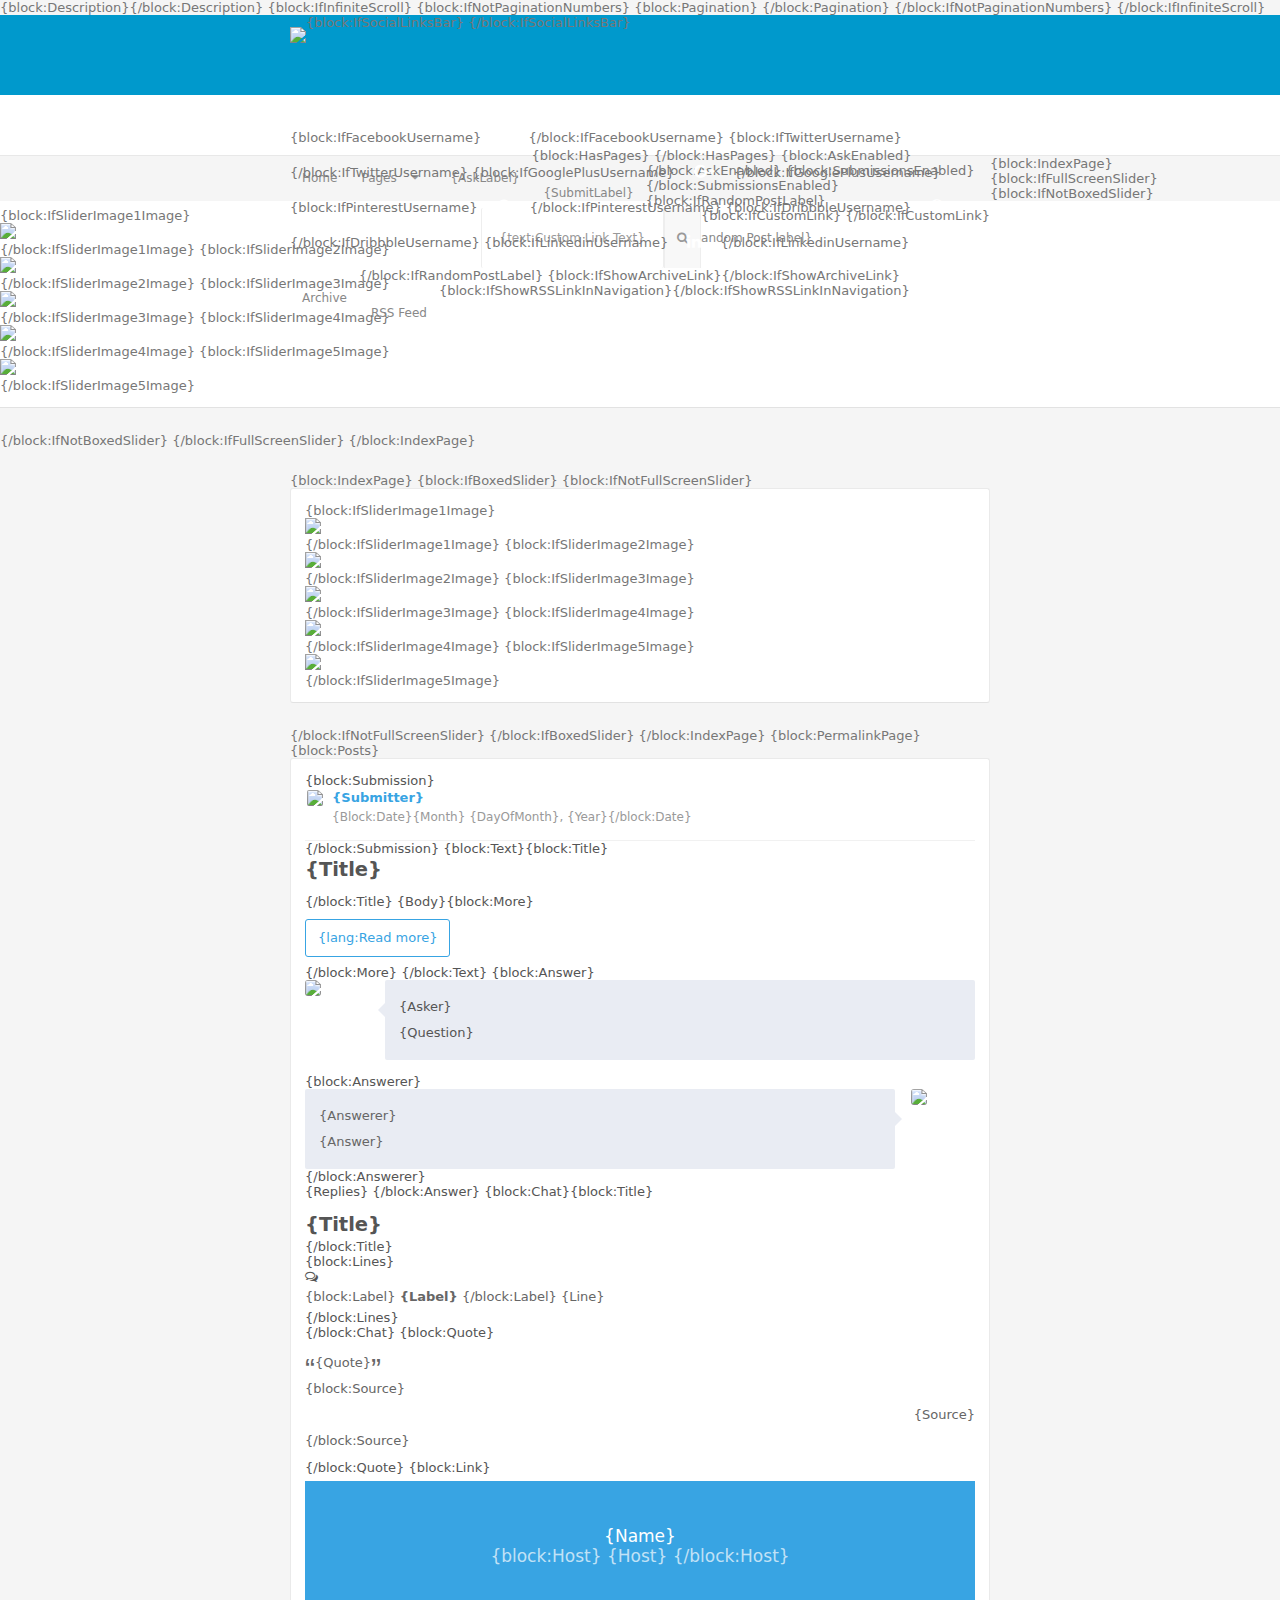
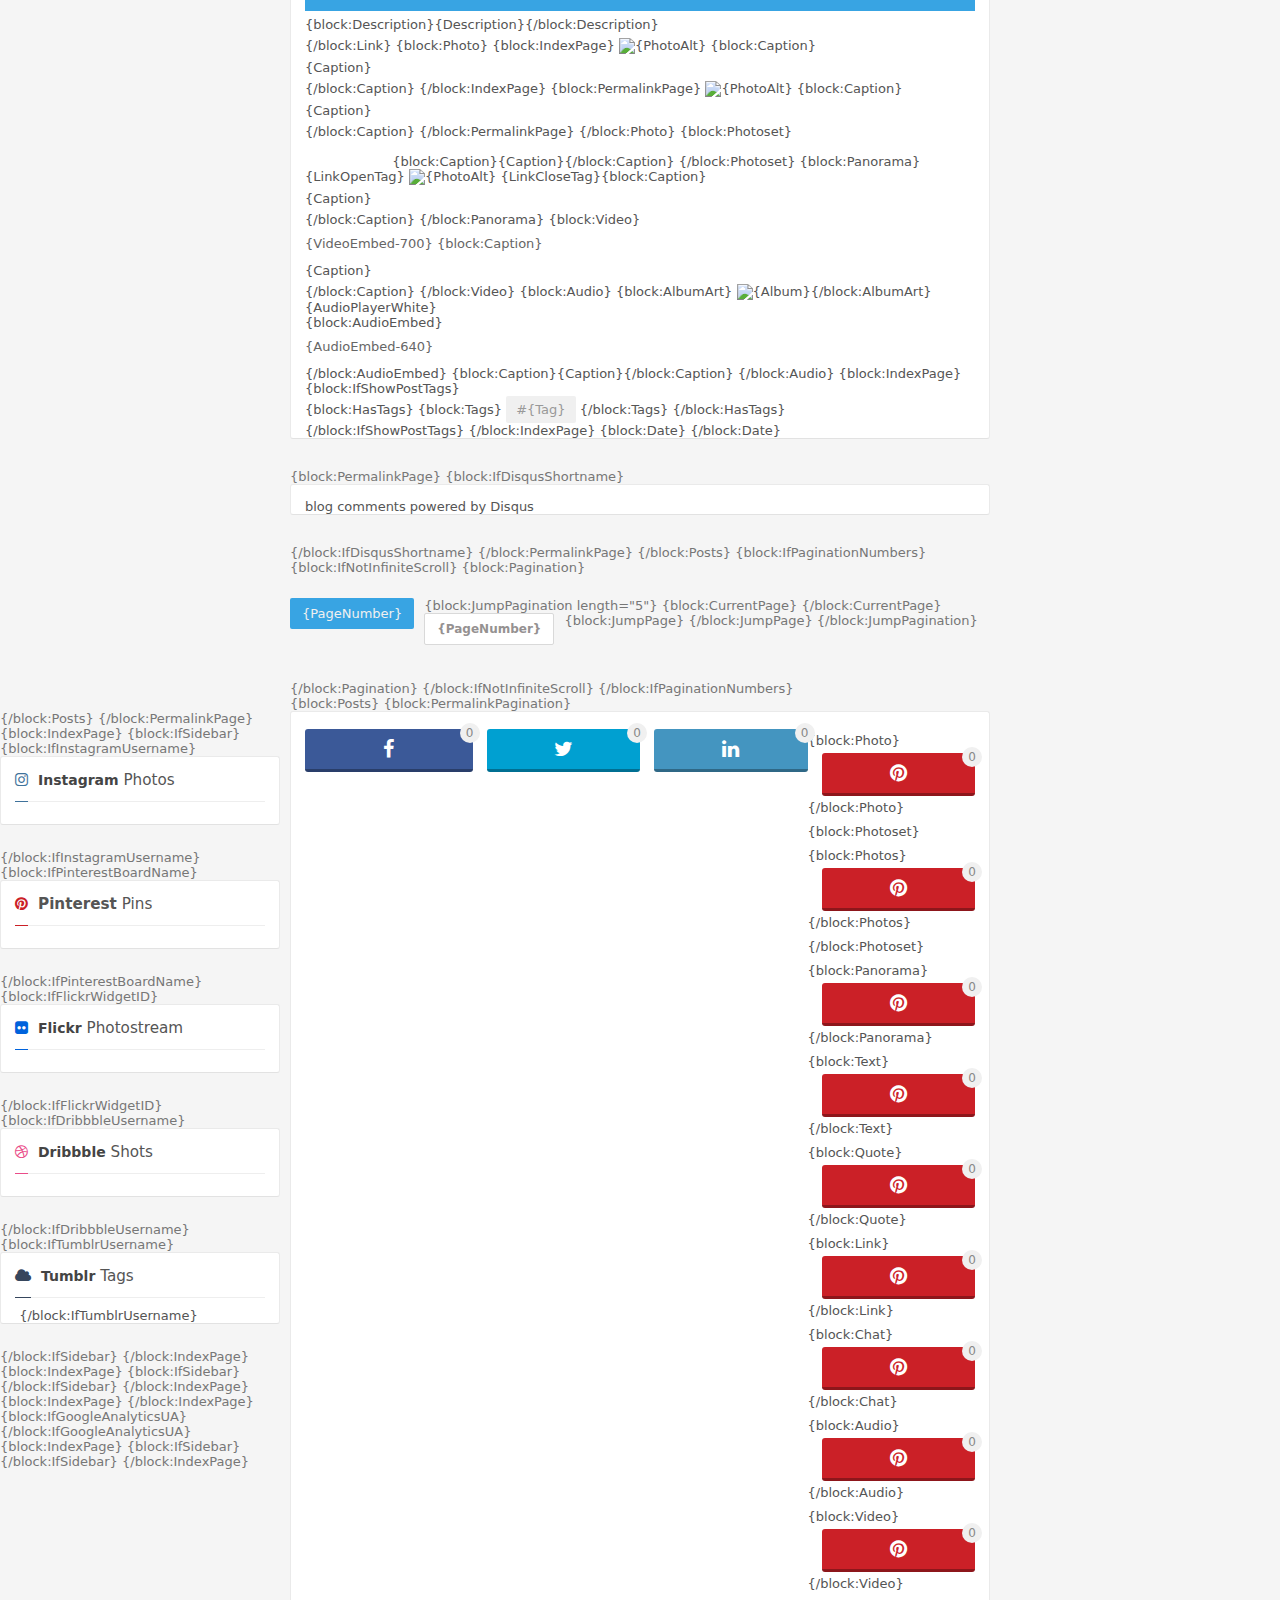
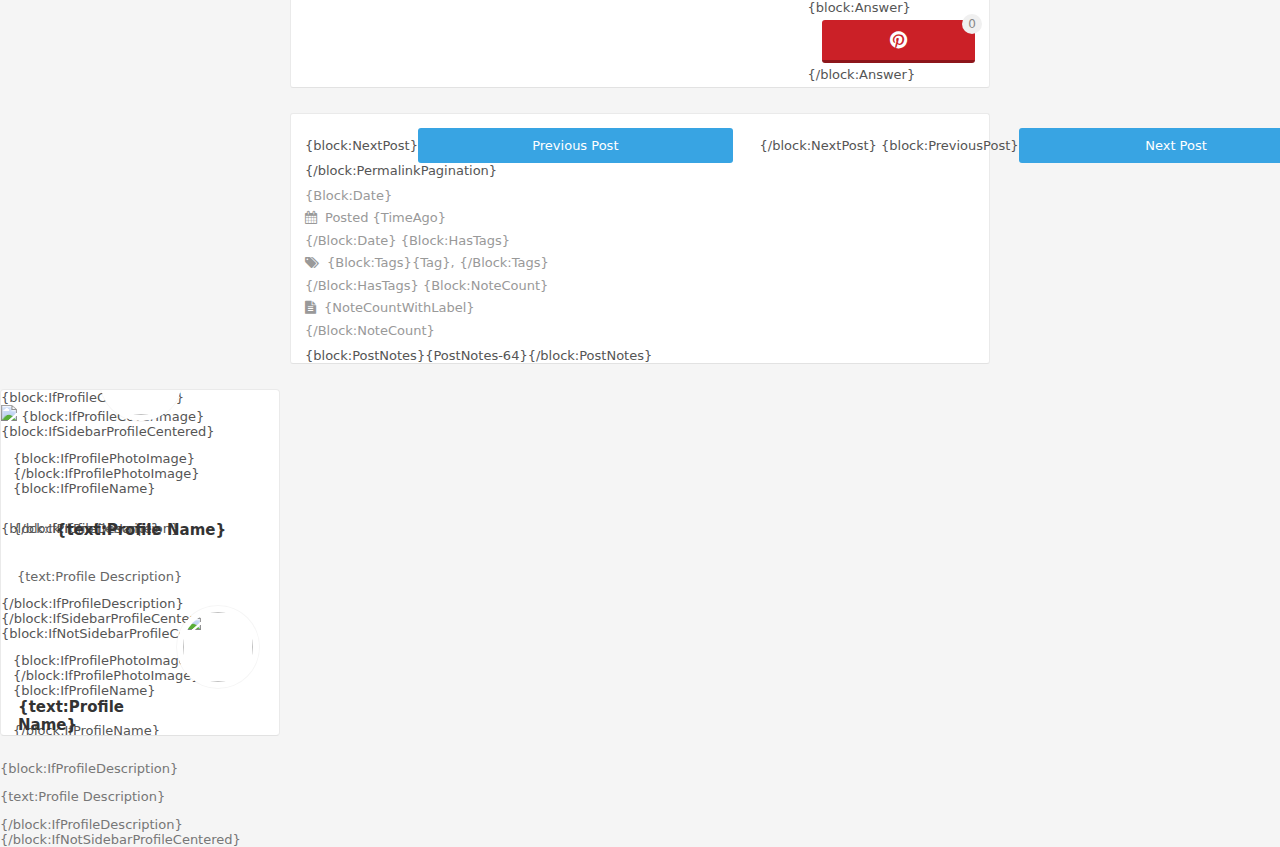
==== commit 26b6a36b: "Updated index.html" ====
--- a/theme/index.html
+++ b/theme/index.html
@@ -1,5 +1,5 @@
-<!DOCTYPE html PUBLIC "-//W3C//DTD XHTML 1.0 Strict//EN" "http://www.w3.org/TR/xhtml1/DTD/xhtml1-strict.dtd">
-<html xmlns="http://www.w3.org/1999/xhtml" xml:lang="en" lang="en">
+<!DOCTYPE html PUBLIC "-//W3C//DTD XHTML 1.0 Strict//EN" "https://www.w3.org/TR/xhtml1/DTD/xhtml1-strict.dtd">
+<html xmlns="https://www.w3.org/1999/xhtml" xml:lang="en" lang="en">
 <!--
 Author: Juan Vargas
 Theme: iBlog
@@ -36,9 +36,9 @@
 <meta name="text:Dribbble Shot Limit" content="1" /> 
 <meta name="text:Pinterest Pin Limit" content="1" />
 <meta name="text:Instagram Photo Limit" content="1"/>
-<meta name="image:Profile Cover" content="http://static.tumblr.com/zgsn1rp/XBSnozilt/cover_placeholder.jpg"/>
+<meta name="image:Profile Cover" content="https://static.tumblr.com/zgsn1rp/XBSnozilt/cover_placeholder.jpg"/>
 <meta name="image:Profile Photo" content=""/>
-<meta name="image:Logo" content="http://static.tumblr.com/88d2151f0eaffe83e51ea4a3ecb9a3cf/zgsn1rp/6F5noiecx/tumblr_static_4tnc47i79xmoc4ks0k44okosg.png"/>
+<meta name="image:Logo" content="https://static.tumblr.com/88d2151f0eaffe83e51ea4a3ecb9a3cf/zgsn1rp/6F5noiecx/tumblr_static_4tnc47i79xmoc4ks0k44okosg.png"/>
 <meta name="image:Slider Image 1" content=""/>
 <meta name="image:Slider Image 2" content=""/>
 <meta name="image:Slider Image 3" content=""/>
@@ -57,9 +57,9 @@
 <meta name="if:Show Post Tags" content="0" />
 
 <link href="//maxcdn.bootstrapcdn.com/font-awesome/4.2.0/css/font-awesome.min.css" rel="stylesheet">
-<link rel="stylesheet" href="http://static.tumblr.com/zgsn1rp/OMdnmipiv/owl.carousel.css"> 
-<link rel="stylesheet" href="http://static.tumblr.com/zgsn1rp/bIpnmipjd/owl.theme.css"> <meta name="viewport" content="width=device-width, initial-scale=1, maximum-scale=1, user-scalable=0"/>
-<link href='http://fonts.googleapis.com/css?family=Open+Sans:300italic,400italic,600italic,700italic,800italic,300,700,800,400,600' rel='stylesheet' type='text/css'>
+<link rel="stylesheet" href="https://static.tumblr.com/zgsn1rp/OMdnmipiv/owl.carousel.css"> 
+<link rel="stylesheet" href="https://static.tumblr.com/zgsn1rp/bIpnmipjd/owl.theme.css"> <meta name="viewport" content="width=device-width, initial-scale=1, maximum-scale=1, user-scalable=0"/>
+<link href='https://fonts.googleapis.com/css?family=Open+Sans:300italic,400italic,600italic,700italic,800italic,300,700,800,400,600' rel='stylesheet' type='text/css'>
 <style type="text/css">
 html, body {
 	height: 100%;
@@ -67,7 +67,8 @@
 body {
     background:#f5f5f5;
     margin: 0;
-	font-family: 'Open Sans', 'sans-serif', 'Arial';
+	font-family: -apple-system, system-ui, BlinkMacSystemFont, 'Open Sans', 'Arial', 'sans-serif';
+-webkit-font-smoothing: antialiased;
 	font-weight:400;
 	font-size:13px;
 	color: #777;
@@ -80,7 +81,6 @@
 }
 h4,h5,h3,h2,h1 {
     margin:0px;
-    color:#666;
     font-weight:600;
 }
 .post h2:first-child {margin-top:0px;}
@@ -382,13 +382,14 @@
 .menu ul span div ul{
 	display: table-cell;
 	background:#38A4E3;
-	border: solid 1px #2688C2;
+	border-top: solid 1px rgba(38, 136, 194, 0.50);
 	border-top:none;
     width: 120px;
     margin-top: -1px;
     position: absolute;
     right: 0px;
     height: auto;
+    border-radius: 0 0 3px 3px;
 }
 
 .menu ul span div ul span{
@@ -396,8 +397,8 @@
     list-style:none;
 }
 .menu ul span div ul span a{
-    border-top: solid 1px #2688C2;
-    padding:5px;
+    border-top: solid 1px rgba(38, 136, 194, 0.50);
+    padding:3px;
     padding-left:10px;
     padding-right:10px;
     line-height:40px;
@@ -642,12 +643,12 @@
     margin-top:10px!important;
 }
 .read_more a{
-    background: #38A4E3;
-    color: #fff;
+    border:solid 1px #38A4E3;
+    color: #38A4E3;
     padding: 5px 12px;
     font-weight: normal;
     display: inline-block;
-    border-radius: 2px;
+    border-radius: 3px;
 }
 .read_more a:hover{
     background: #2688C2;
@@ -792,7 +793,7 @@
     top: 20px;
 }
 .answerer-question,.even .chat_globe{
-    background: #38A4E3;
+    background: #e9ecf3;
     max-width: 100%;
     margin: 0px;
     margin-right: 80px;
@@ -826,7 +827,7 @@
 	height: 0; 
 	border-top: 10px solid transparent;
 	border-bottom: 10px solid transparent; 
-	border-left:10px solid #38A4E3; 
+	border-left:10px solid #e9ecf3; 
 	right: -7px;
     position: absolute;
     top: 20px;
@@ -838,9 +839,6 @@
     font-size:13px!important;
 }
 
-.answerer-question p, .even .chat_globe p{
-    color:#f3f3f3;
-}
 .ask_question {margin-bottom:14px;}
 .asker-question blockquote {
     background:#158BCE;
@@ -870,7 +868,7 @@
 }
 .answerer {
     font-weight: 600;
-    color: #fff;
+    color: #444;
     text-transform:capitalize;
 
 }
@@ -1233,7 +1231,8 @@
 }
 {/block:IfRemoveTumblrControls}
 #pagination {
-    margin:10px 0;
+margin: 10px 0 20px 0px;
+display: inline-block;
 }
 #pagination ul{
     float: left;
@@ -1247,7 +1246,7 @@
     color: #959191;
     float: left;
     border: solid 1px #d9d9d9;
-    background: #f6f6f6; 
+    background: #fff; 
     padding: 8px;
     padding-left: 12px;
     padding-right: 12px;
@@ -1644,11 +1643,11 @@
 }
 
 .zoom {
-  background: url('http://static.tumblr.com/hugxd2w/kgem0so9j/zoom-icon.png');
+  background: url('https://static.tumblr.com/hugxd2w/kgem0so9j/zoom-icon.png');
 }
 
 .info {
-  background: url('http://static.tumblr.com/hugxd2w/ffwm0so9t/info-icon.png');
+  background: url('https://static.tumblr.com/hugxd2w/ffwm0so9t/info-icon.png');
   position: relative;
 }
 
@@ -1689,7 +1688,7 @@
 }
 
 .pxu-caption:before {
-  content: url('http://static.tumblr.com/hugxd2w/SSBm6wxmm/caption-icon.png');
+  content: url('https://static.tumblr.com/hugxd2w/SSBm6wxmm/caption-icon.png');
   opacity: 0.5;
   filter: alpha(opacity = 50);
   -ms-filter: "progid:DXImageTransform.Microsoft.Alpha(Opacity=50)";
@@ -1942,7 +1941,8 @@
     {/block:IfNotProfileDescription}    
 }
 .profile .avatar img{
-    max-width:100%;
+    width:70px;
+    height:70px;
     border-radius:50%;
 }
 .profile .description {
@@ -2087,7 +2087,7 @@
 <span><a href="https://plus.google.com/u/0/{text:Google PLus Username}" target="blank"><i class="fa fa-google-plus"></i></a></span>
 {/block:IfGooglePlusUsername}
 {block:IfPinterestUsername}
-<span><a href="http://www.pinterest.com/{text:Pinterest Username}" target="blank"><i class="fa fa-pinterest"></i></a></span>
+<span><a href="https://www.pinterest.com/{text:Pinterest Username}" target="blank"><i class="fa fa-pinterest"></i></a></span>
 {/block:IfPinterestUsername}
 {block:IfDribbbleUsername}
 <span><a href="https://dribbble.com/{text:Dribbble Username}" target="blank"><i class="fa fa-dribbble"></i></a></span>
@@ -2427,7 +2427,7 @@
     <ul>
         <li><a href="https://www.facebook.com/sharer.php?u={Permalink}" target="blank">Facebbok</a></li>
         <li><a href="https://twitter.com/share?url={Permalink}" target="blank">Twitter</a></li>
-        <li><a href="http://www.linkedin.com/shareArticle?mini=true&url={Permalink}" target="blank">Linkedin</a></li>
+        <li><a href="https://www.linkedin.com/shareArticle?mini=true&url={Permalink}" target="blank">Linkedin</a></li>
     </ul>
 </div>
 <a class="share_post">
@@ -2473,8 +2473,8 @@
         (document.getElementsByTagName('head')[0] || document.getElementsByTagName('body')[0]).appendChild(dsq);
     })();
 </script>
-<noscript>Please enable JavaScript to view the <a href="http://disqus.com/?ref_noscript">comments powered by Disqus.</a></noscript>
-<a href="http://disqus.com" class="dsq-brlink">blog comments powered by <span class="logo-disqus">Disqus</span></a>
+<noscript>Please enable JavaScript to view the <a href="https://disqus.com/?ref_noscript">comments powered by Disqus.</a></noscript>
+<a href="https://disqus.com" class="dsq-brlink">blog comments powered by <span class="logo-disqus">Disqus</span></a>
 
 </div>
 {/block:IfDisqusShortname}
@@ -2506,41 +2506,41 @@
       <ul>
          <li class="facebook"><a href="https://www.facebook.com/sharer.php?u={Permalink}" class="facebook" target="blank"><i class="fa fa-facebook"></i><span class="share-count">0</span></a></li>
          <li class="twitter"><a href="https://twitter.com/share?text={block:Title}{Title}{/block:Title}&url={Permalink}" target="blank"><i class="fa fa-twitter"></i><span class="twCount">0</span></a></li>
-         <li class="linkedin"><a href="http://www.linkedin.com/shareArticle?mini=true&url={Permalink}" target="blank"><i class="fa fa-linkedin"></i><span class="liCount">0</span></a></li>
+         <li class="linkedin"><a href="https://www.linkedin.com/shareArticle?mini=true&url={Permalink}" target="blank"><i class="fa fa-linkedin"></i><span class="liCount">0</span></a></li>
          
          
 <li class="pinterest">
 {block:Photo}
-<a href="http://pinterest.com/pin/create/button/?url={Permalink}&media={PhotoURL-500}" target="blank"><i class="fa fa-pinterest"></i><span class="piCount">0</span></a>
+<a href="https://pinterest.com/pin/create/button/?url={Permalink}&media={PhotoURL-500}" target="blank"><i class="fa fa-pinterest"></i><span class="piCount">0</span></a>
 {/block:Photo} 
 {block:Photoset}
 {block:Photos}
-<a href="http://pinterest.com/pin/create/button/?url={Permalink}&media={PhotoURL-500}" target="blank"><i class="fa fa-pinterest"></i><span class="piCount">0</span></a>
+<a href="https://pinterest.com/pin/create/button/?url={Permalink}&media={PhotoURL-500}" target="blank"><i class="fa fa-pinterest"></i><span class="piCount">0</span></a>
 {/block:Photos} 
 {/block:Photoset} 
 {block:Panorama}
-<a href="http://pinterest.com/pin/create/button/?url={Permalink}&media={PhotoURL-500}" target="blank"><i class="fa fa-pinterest"></i><span class="piCount">0</span></a>
+<a href="https://pinterest.com/pin/create/button/?url={Permalink}&media={PhotoURL-500}" target="blank"><i class="fa fa-pinterest"></i><span class="piCount">0</span></a>
 {/block:Panorama} 
 {block:Text}
-<a href="http://pinterest.com/pin/create/button/?url={Permalink}&media=http://static.tumblr.com/zgsn1rp/IbFnotz6v/text.png" target="blank"><i class="fa fa-pinterest"></i><span class="piCount">0</span></a>
+<a href="https://pinterest.com/pin/create/button/?url={Permalink}&media=https://static.tumblr.com/zgsn1rp/IbFnotz6v/text.png" target="blank"><i class="fa fa-pinterest"></i><span class="piCount">0</span></a>
 {/block:Text} 
 {block:Quote}
-<a href="http://pinterest.com/pin/create/button/?url={Permalink}&media=http://static.tumblr.com/zgsn1rp/zrEnotzcn/quote.png&description={Quote}" target="blank"><i class="fa fa-pinterest"></i><span class="piCount">0</span></a>
+<a href="https://pinterest.com/pin/create/button/?url={Permalink}&media=https://static.tumblr.com/zgsn1rp/zrEnotzcn/quote.png&description={Quote}" target="blank"><i class="fa fa-pinterest"></i><span class="piCount">0</span></a>
 {/block:Quote} 
 {block:Link}
-<a href="http://pinterest.com/pin/create/button/?url={Permalink}&media=http://static.tumblr.com/zgsn1rp/NP5nov6ky/link.png&description={Name}" target="blank"><i class="fa fa-pinterest"></i><span class="piCount">0</span></a>
+<a href="https://pinterest.com/pin/create/button/?url={Permalink}&media=https://static.tumblr.com/zgsn1rp/NP5nov6ky/link.png&description={Name}" target="blank"><i class="fa fa-pinterest"></i><span class="piCount">0</span></a>
 {/block:Link} 
 {block:Chat}
-<a href="http://pinterest.com/pin/create/button/?url={Permalink}&media=http://static.tumblr.com/zgsn1rp/jtPnov8a1/chat.png&description={block:Lines} {Line}  {/block:Lines}" target="blank"><i class="fa fa-pinterest"></i><span class="piCount">0</span></a>
+<a href="https://pinterest.com/pin/create/button/?url={Permalink}&media=https://static.tumblr.com/zgsn1rp/jtPnov8a1/chat.png&description={block:Lines} {Line}  {/block:Lines}" target="blank"><i class="fa fa-pinterest"></i><span class="piCount">0</span></a>
 {/block:Chat}
 {block:Audio}
-<a href="http://pinterest.com/pin/create/button/?url={Permalink}&media=http://static.tumblr.com/zgsn1rp/sq9nov8wi/music.png" target="blank"><i class="fa fa-pinterest"></i><span class="piCount">0</span></a>
+<a href="https://pinterest.com/pin/create/button/?url={Permalink}&media=https://static.tumblr.com/zgsn1rp/sq9nov8wi/music.png" target="blank"><i class="fa fa-pinterest"></i><span class="piCount">0</span></a>
 {/block:Audio}
 {block:Video}
-<a href="http://pinterest.com/pin/create/button/?url={Permalink}&media={block:VideoThumbnail} {VideoThumbnailURL} {/block:VideoThumbnail}" target="blank"><i class="fa fa-pinterest"></i><span class="piCount">0</span></a>
+<a href="https://pinterest.com/pin/create/button/?url={Permalink}&media={block:VideoThumbnail} {VideoThumbnailURL} {/block:VideoThumbnail}" target="blank"><i class="fa fa-pinterest"></i><span class="piCount">0</span></a>
 {/block:Video}
 {block:Answer}
-<a href="http://pinterest.com/pin/create/button/?url={Permalink}&media=http://static.tumblr.com/zgsn1rp/e41novfja/question.png&description={Question}" target="blank"><i class="fa fa-pinterest"></i><span class="piCount">0</span></a>
+<a href="https://pinterest.com/pin/create/button/?url={Permalink}&media=https://static.tumblr.com/zgsn1rp/e41novfja/question.png&description={Question}" target="blank"><i class="fa fa-pinterest"></i><span class="piCount">0</span></a>
 {/block:Answer}
 </li>
     
@@ -2659,16 +2659,16 @@
 
 </body>
 </html>
-<script type="text/javascript" src="http://static.tumblr.com/zgsn1rp/CIdmo01l3/jquery.min.js"></script>  
-<script type="text/javascript" src="http://static.tumblr.com/zgsn1rp/e5gn6z1e8/main.js"></script>
-<script type="text/javascript" src="http://static.tumblr.com/zgsn1rp/uXRnmipi6/owl.carousel.js"></script>
-<script src="http://static.tumblr.com/zgsn1rp/P9knox2fl/pxuphotoset.js"></script>
-<script src="http://static.tumblr.com/8wlin78/m2mnhdzk6/jquery.fitvids.js"></script>
-<script type="text/javascript" src="http://static.tumblr.com/zgsn1rp/9Denbidvq/jquery.tumblr.cloud-tag.js"></script>
-<script type="text/javascript" src="http://static.tumblr.com/zgsn1rp/7Qho0ush1/iblog.js"></script>
+<script type="text/javascript" src="https://static.tumblr.com/zgsn1rp/CIdmo01l3/jquery.min.js"></script>  
+<script type="text/javascript" src="https://static.tumblr.com/zgsn1rp/e5gn6z1e8/main.js"></script>
+<script type="text/javascript" src="https://static.tumblr.com/zgsn1rp/uXRnmipi6/owl.carousel.js"></script>
+<script src="https://static.tumblr.com/zgsn1rp/P9knox2fl/pxuphotoset.js"></script>
+<script src="https://static.tumblr.com/8wlin78/m2mnhdzk6/jquery.fitvids.js"></script>
+<script type="text/javascript" src="https://static.tumblr.com/zgsn1rp/9Denbidvq/jquery.tumblr.cloud-tag.js"></script>
+<script type="text/javascript" src="https://static.tumblr.com/zgsn1rp/7Qho0ush1/iblog.js"></script>
 {block:IndexPage}
 {block:IfSidebar}
-<script type="text/javascript" src="http://static.tumblr.com/zgsn1rp/0lenp1iq9/api_o.js"></script>
+<script type="text/javascript" src="https://static.tumblr.com/zgsn1rp/s9vpuyaqz/api.js"></script>
 {/block:IfSidebar}
 {/block:IndexPage}
 {block:IndexPage}
@@ -2680,7 +2680,7 @@
 		navSelector:'.pagination_infinite',
 		nextSelector:'.pagination_infinite li a.pagination_nextlink',
 		itemSelector: '.load',
-		loading: {img:'http://static.tumblr.com/zgsn1rp/4Gxnb5eef/ajax-loader.gif',
+		loading: {img:'https://static.tumblr.com/zgsn1rp/4Gxnb5eef/ajax-loader.gif',
 		msgText: '',
 		pixelsFromNavToBottom:40,
 		donetext:''}},
@@ -2711,13 +2711,13 @@
 (function() {
     var countUp, setCount, url;
     url = "{Permalink}";
-    $.getJSON("http://urls.api.twitter.com/1/urls/count.json?url=" + url + "&callback=?", function(json) {
+    $.getJSON("https://urls.api.twitter.com/1/urls/count.json?url=" + url + "&callback=?", function(json) {
         return setCount($(".twCount"), json.count);
     });
-    $.getJSON("http://www.linkedin.com/countserv/count/share?url=" + url + "&callback=?", function(json) {
+    $.getJSON("https://www.linkedin.com/countserv/count/share?url=" + url + "&callback=?", function(json) {
         return setCount($(".liCount"), json.count);
     });
-    $.getJSON("http://api.pinterest.com/v1/urls/count.json?url=" + url + "&callback=?", function(json) {
+    $.getJSON("https://api.pinterest.com/v1/urls/count.json?url=" + url + "&callback=?", function(json) {
         return setCount($(".piCount"), json.count);
     });
     countUp = function($item) {
@@ -2748,7 +2748,7 @@
 var permalink = '{Permalink}';
 //Facebook Share Count
 var getFacebookCount = function() {
-    $.getJSON('http://graph.facebook.com/?ids=' + permalink + '&callback=?', function(data) {
+    $.getJSON('https://graph.facebook.com/?ids=' + permalink + '&callback=?', function(data) {
         var facebookShares = data[permalink].shares;
         $('.facebook .share-count').text(facebookShares);
     });
@@ -2778,7 +2778,7 @@
 
   (function() {
     var ga = document.createElement('script'); ga.type = 'text/javascript'; ga.async = true;
-    ga.src = ('https:' == document.location.protocol ? 'https://ssl' : 'http://www') + '.google-analytics.com/ga.js';
+    ga.src = ('https:' == document.location.protocol ? 'https://ssl' : 'https://www') + '.google-analytics.com/ga.js';
     var s = document.getElementsByTagName('script')[0]; s.parentNode.insertBefore(ga, s);
   })();
 
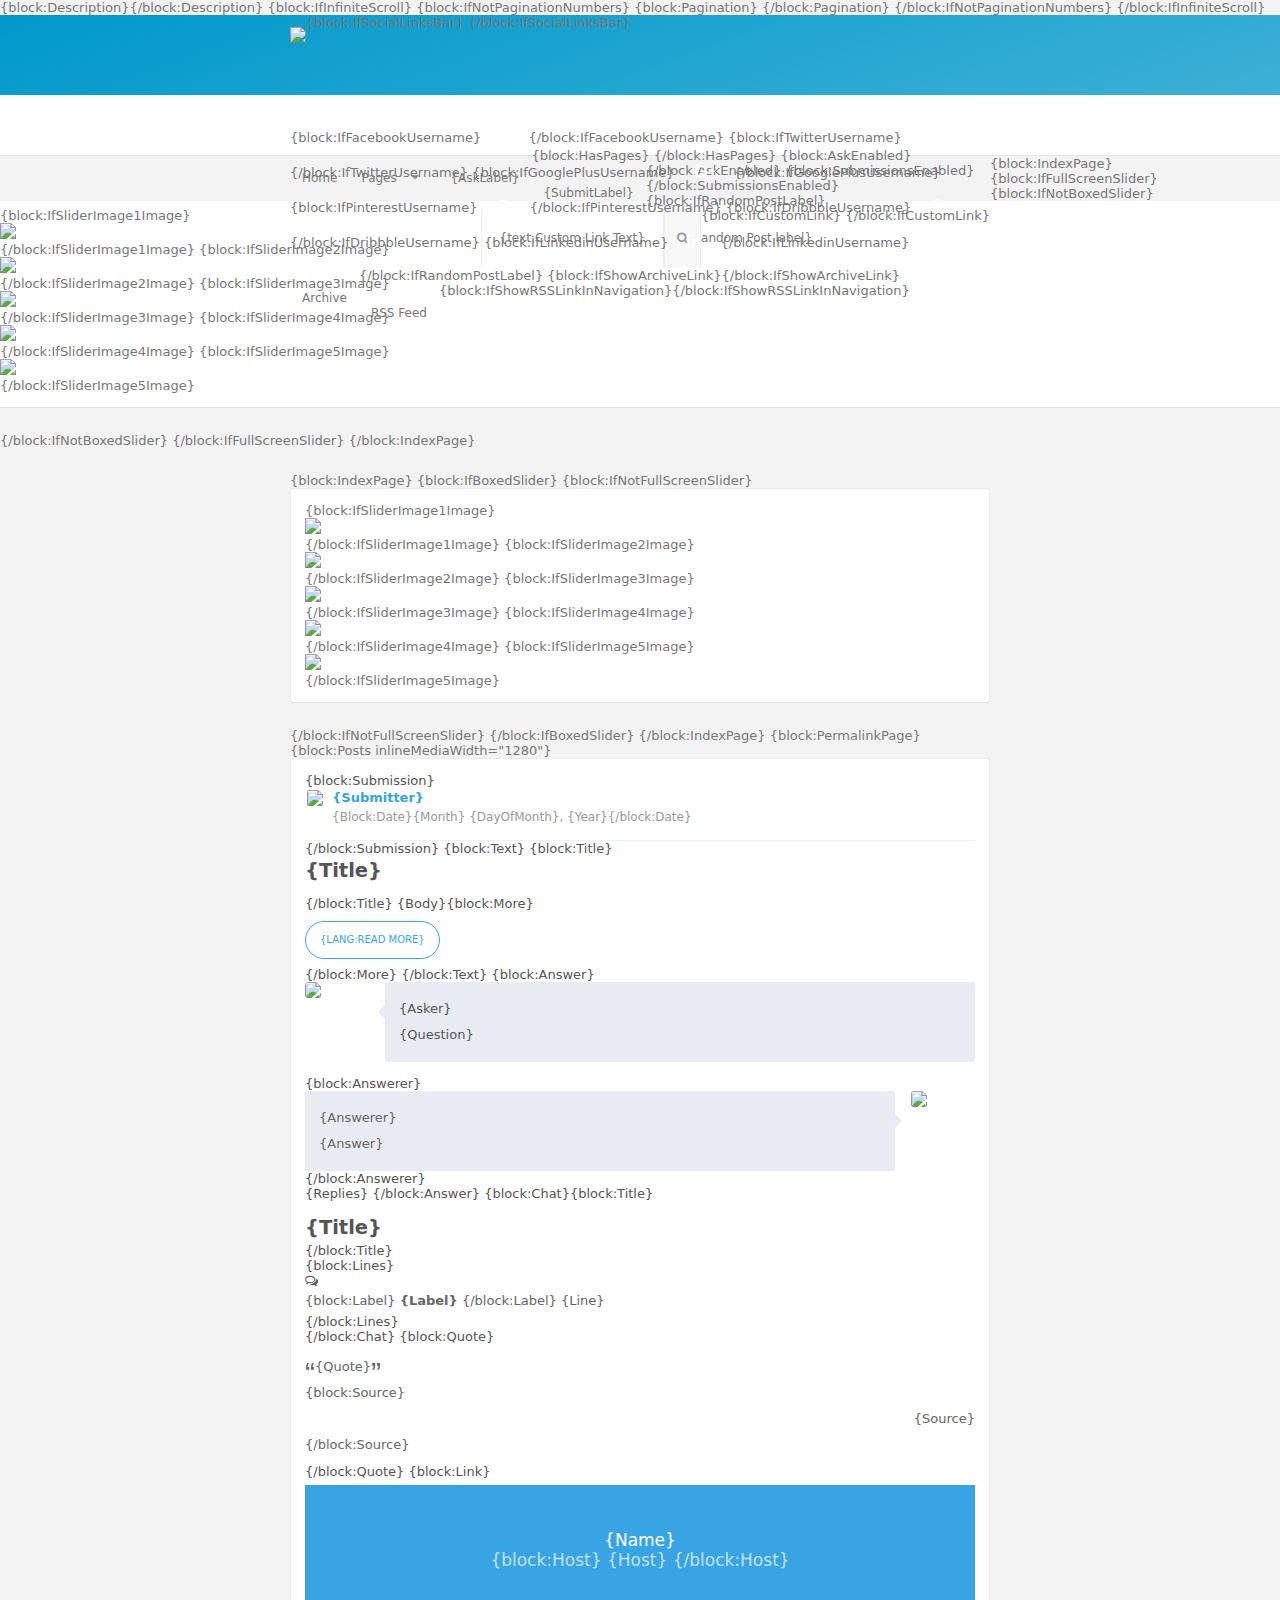
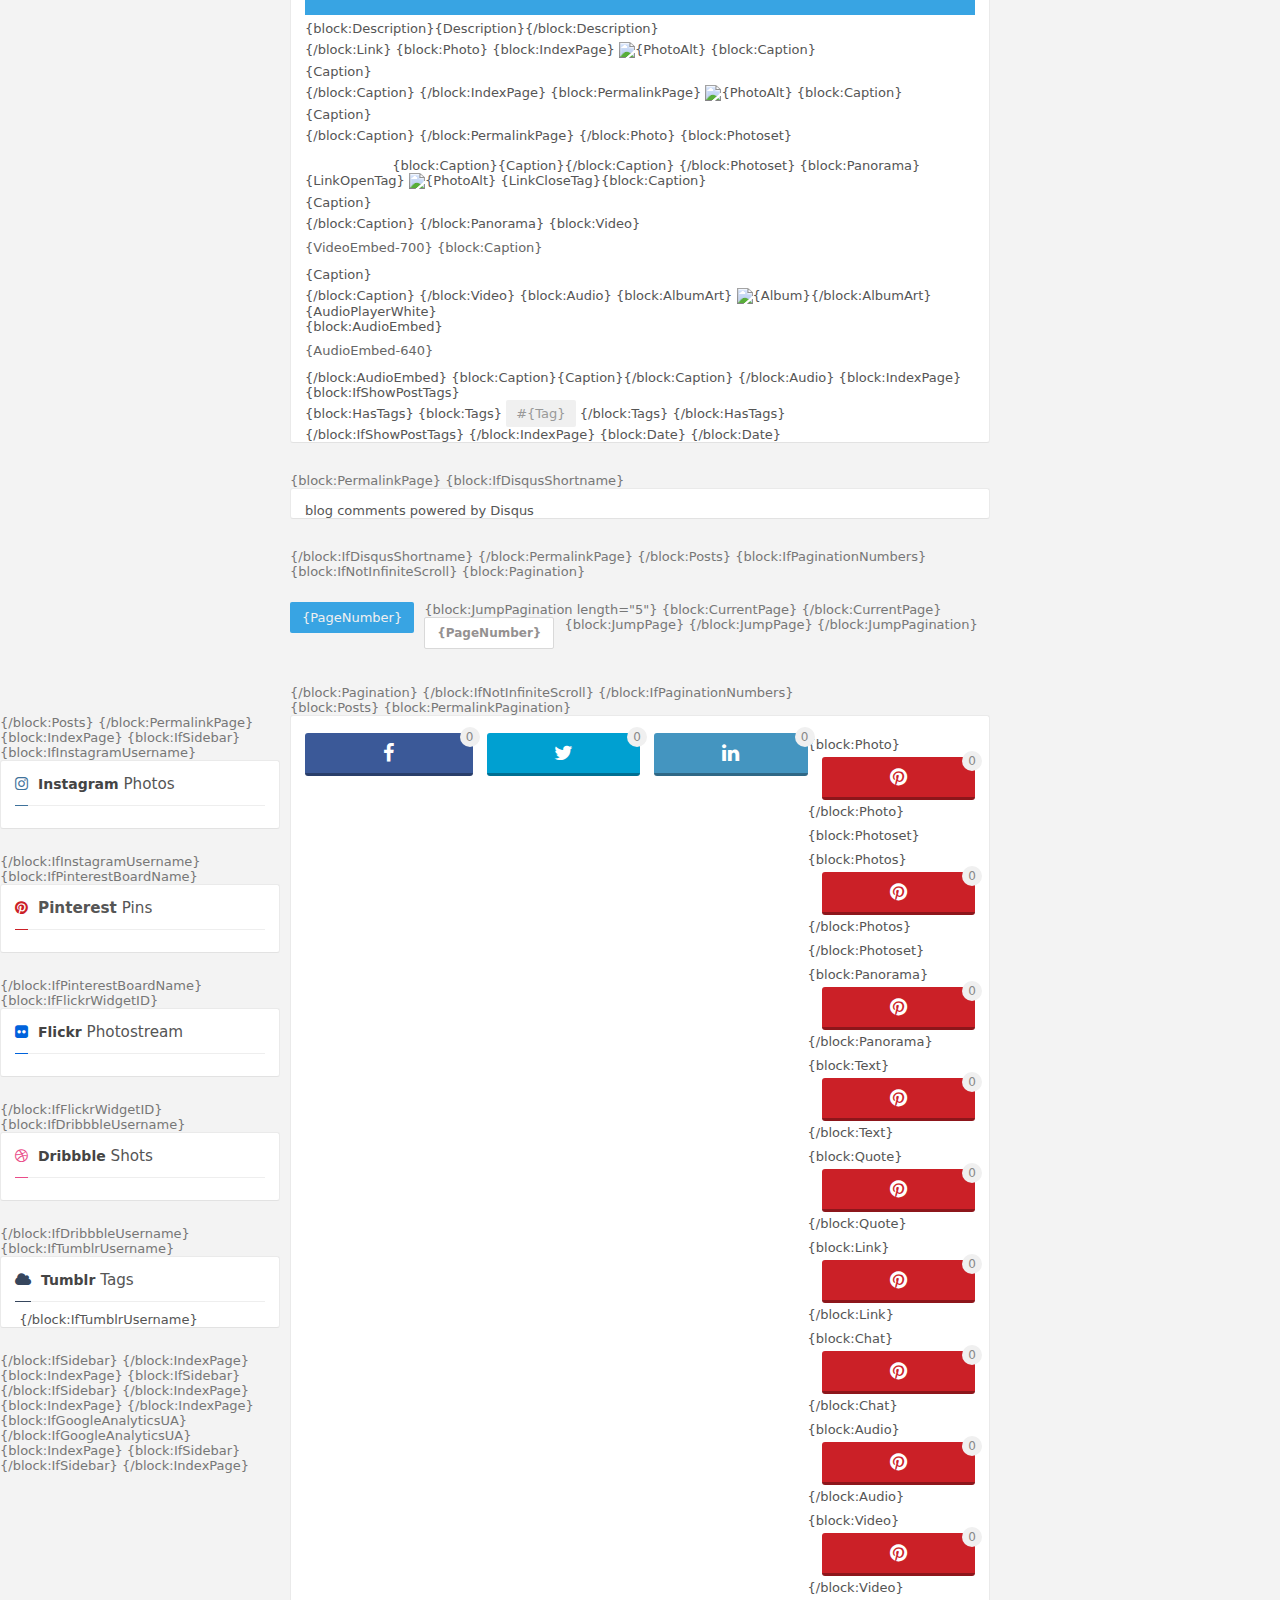
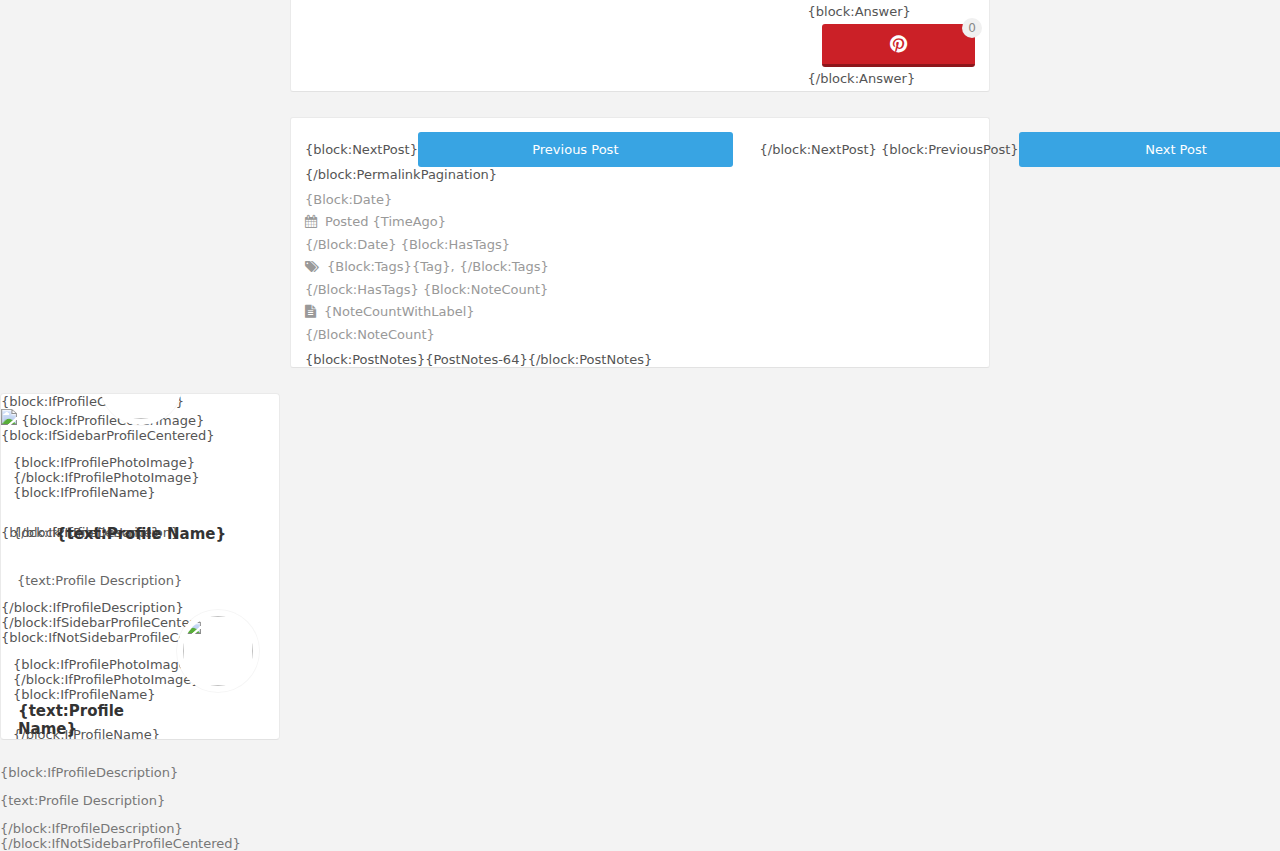
==== commit 5549d76c: "Update index.html" ====
--- a/theme/index.html
+++ b/theme/index.html
@@ -3,7 +3,7 @@
 <!--
 Author: Juan Vargas
 Theme: iBlog
-Version: 1.0
+Version: 1.1
 -->
 <head>
 <meta http-equiv="Content-Type" content="text/html; charset=UTF-8" />
@@ -65,7 +65,7 @@
 	height: 100%;
 }
 body {
-    background:#f5f5f5;
+    background:#f3f3f3;
     margin: 0;
 	font-family: -apple-system, system-ui, BlinkMacSystemFont, 'Open Sans', 'Arial', 'sans-serif';
 -webkit-font-smoothing: antialiased;
@@ -99,7 +99,7 @@
 	height:80px;
     z-index: 200;
     position: relative;
-    background-color: #0099cc;
+    background-image: linear-gradient(-20deg, rgba(0, 153, 204, 0.75), rgba(0, 153, 204, 1));
 }
 .top_nav_container {
 	width:980px;
@@ -194,7 +194,7 @@
     height:59px;
 }
 .menu ul span a {
-    color: #888;
+    color: #777;
     text-decoration: none;
     display: block;
     line-height: 60px;
@@ -218,7 +218,7 @@
     background: #fff;
     border-left: 1px solid #eee;
     border-right: 1px solid #eee;
-    color: #999;
+    color: #777;
     border-radius:2px;
 }
 .menu ul span a.custom div:hover{background:#f9f9f9;color:#555;}
@@ -527,7 +527,7 @@
     list-style-type: circle;
 }
 .post h2 {
-	line-height: 28px;
+	line-height: 30px;
     margin-top: 12px;
 }
 
@@ -643,19 +643,21 @@
     margin-top:10px!important;
 }
 .read_more a{
-    border:solid 1px #38A4E3;
+    border: solid 1px #38A4E3;
     color: #38A4E3;
-    padding: 5px 12px;
+    padding: 5px 14px;
     font-weight: normal;
     display: inline-block;
-    border-radius: 3px;
+    border-radius: 50px;
+    text-transform: uppercase;
+    font-size: 10px;
 }
 .read_more a:hover{
     background: #2688C2;
     color: #fff;
 }
 .post img.main_photo {max-width: 100%;}
-.post.photo img,.post.text img  {max-width: 100%;display:block;}
+.post.photo img,.post.text img  {max-width: 100%;height:auto;display:block;}
 {block:IndexPage}
 {/block:IndexPage}
 .post .photo img {
@@ -860,7 +862,6 @@
     border-radius:3px;
     max-width:100%;
 }
-
 .asker {
     font-weight: 600;
     color: #444;
@@ -2245,7 +2246,7 @@
     <div class="posts">  
 
 
-    	{block:Posts}
+{block:Posts inlineMediaWidth="1280"}
     	
         <div class="post {PostType} {block:IfInfiniteScroll} load {/block:IfInfiniteScroll}  {TagsAsClasses}" id="{PostID}">
         
@@ -2259,7 +2260,8 @@
 </div>
 {/block:Submission}
 
-{block:Text}{block:Title}
+{block:Text}
+{block:Title}
 <a href="{Permalink}"><h2 class="text_title">{Title}</h2></a>
 {/block:Title}
 {Body}{block:More}
@@ -2754,7 +2756,10 @@
     });
 };
 getFacebookCount();
+
 {/block:PermalinkPage}
+
+
 {block:IfTumblrUsername}
 //Tag Cloud
 $(document).ready(function() {
@@ -2881,5 +2886,3 @@
 </script>
 {/block:IfSidebar}
 {/block:IndexPage}
-
-
